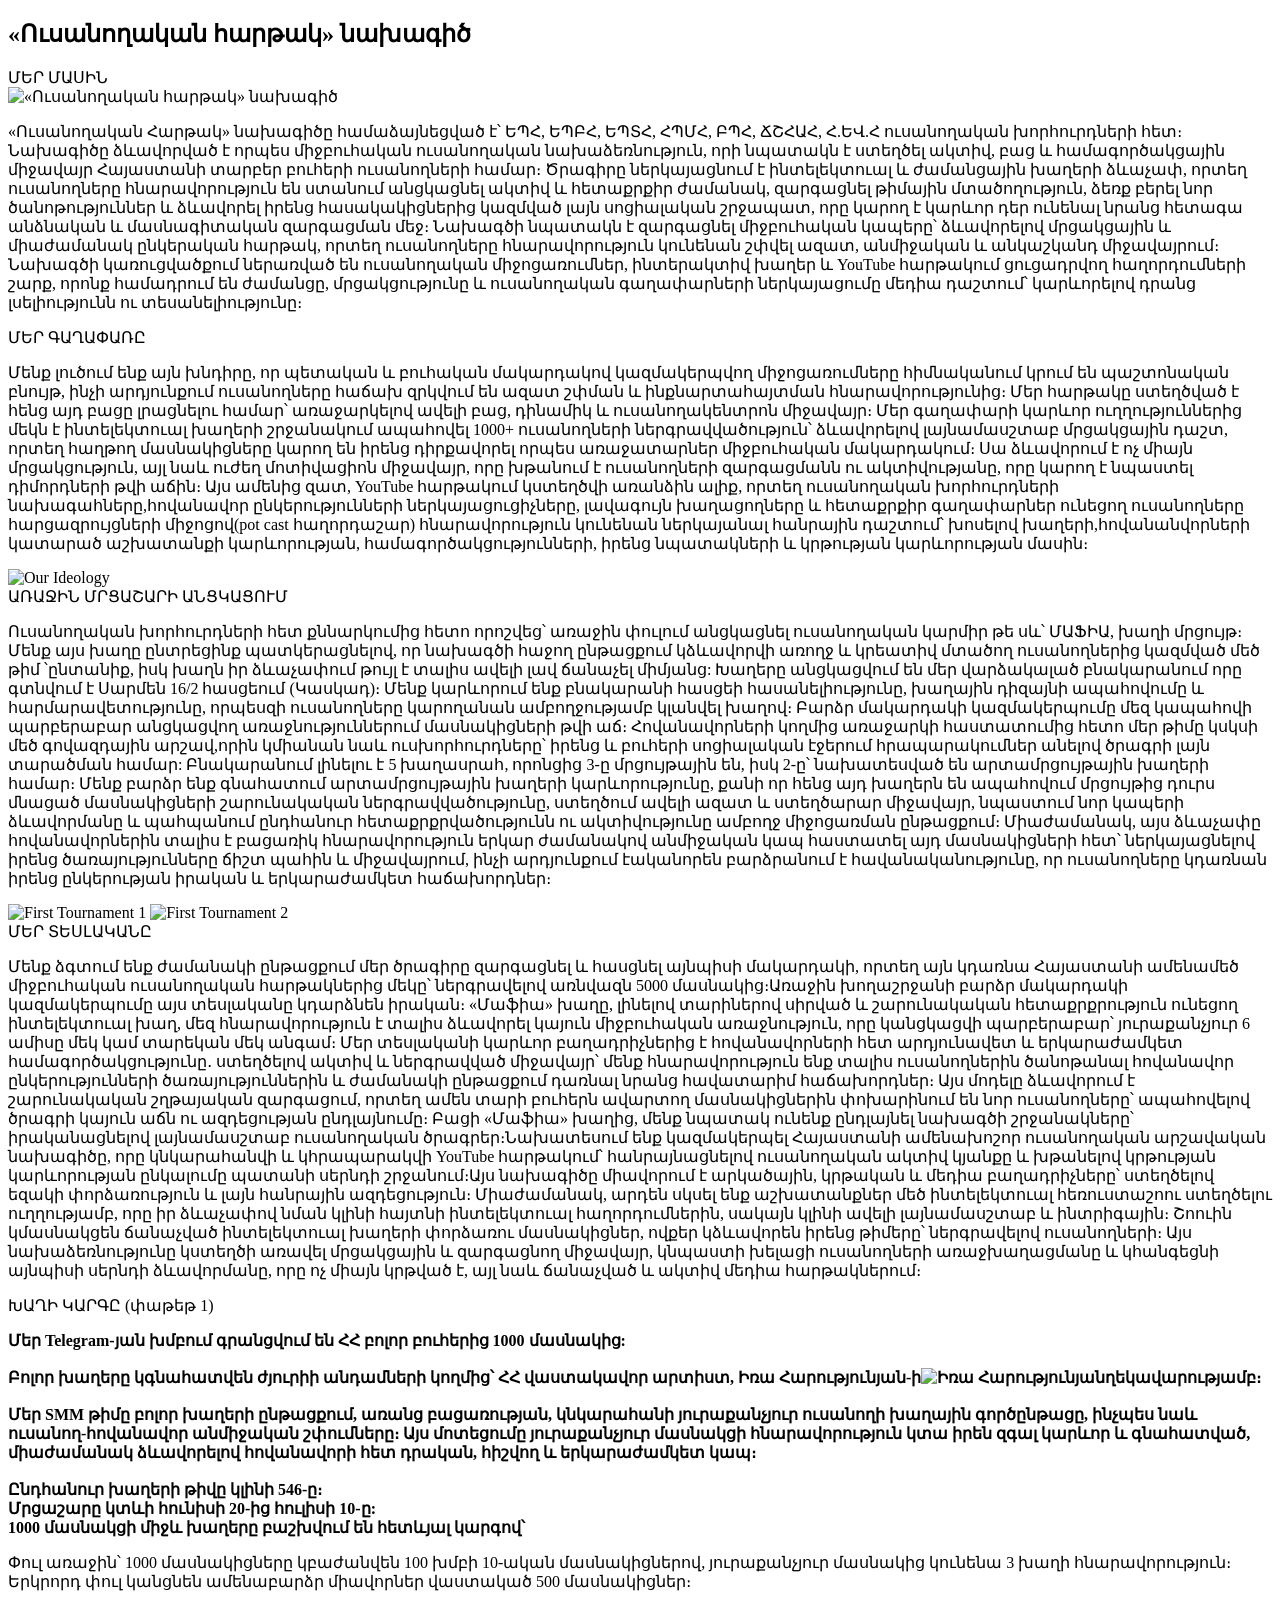
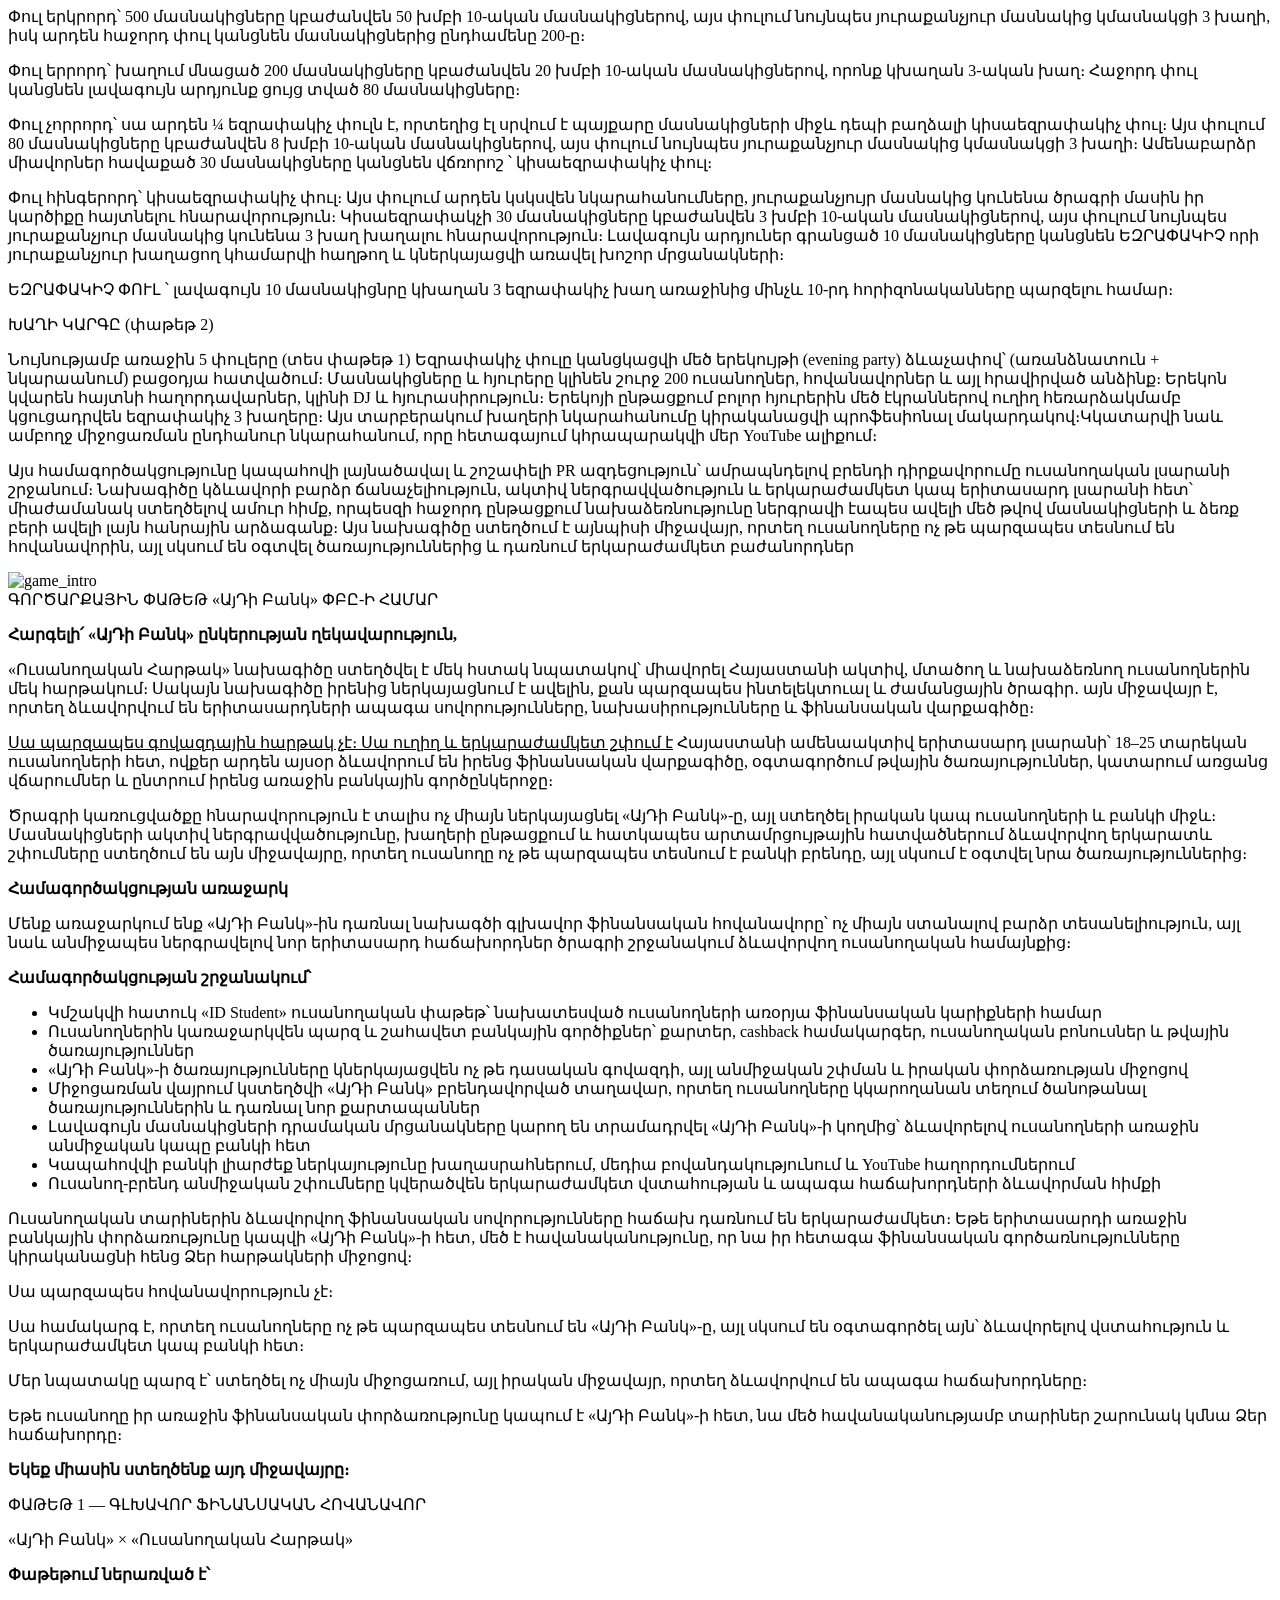
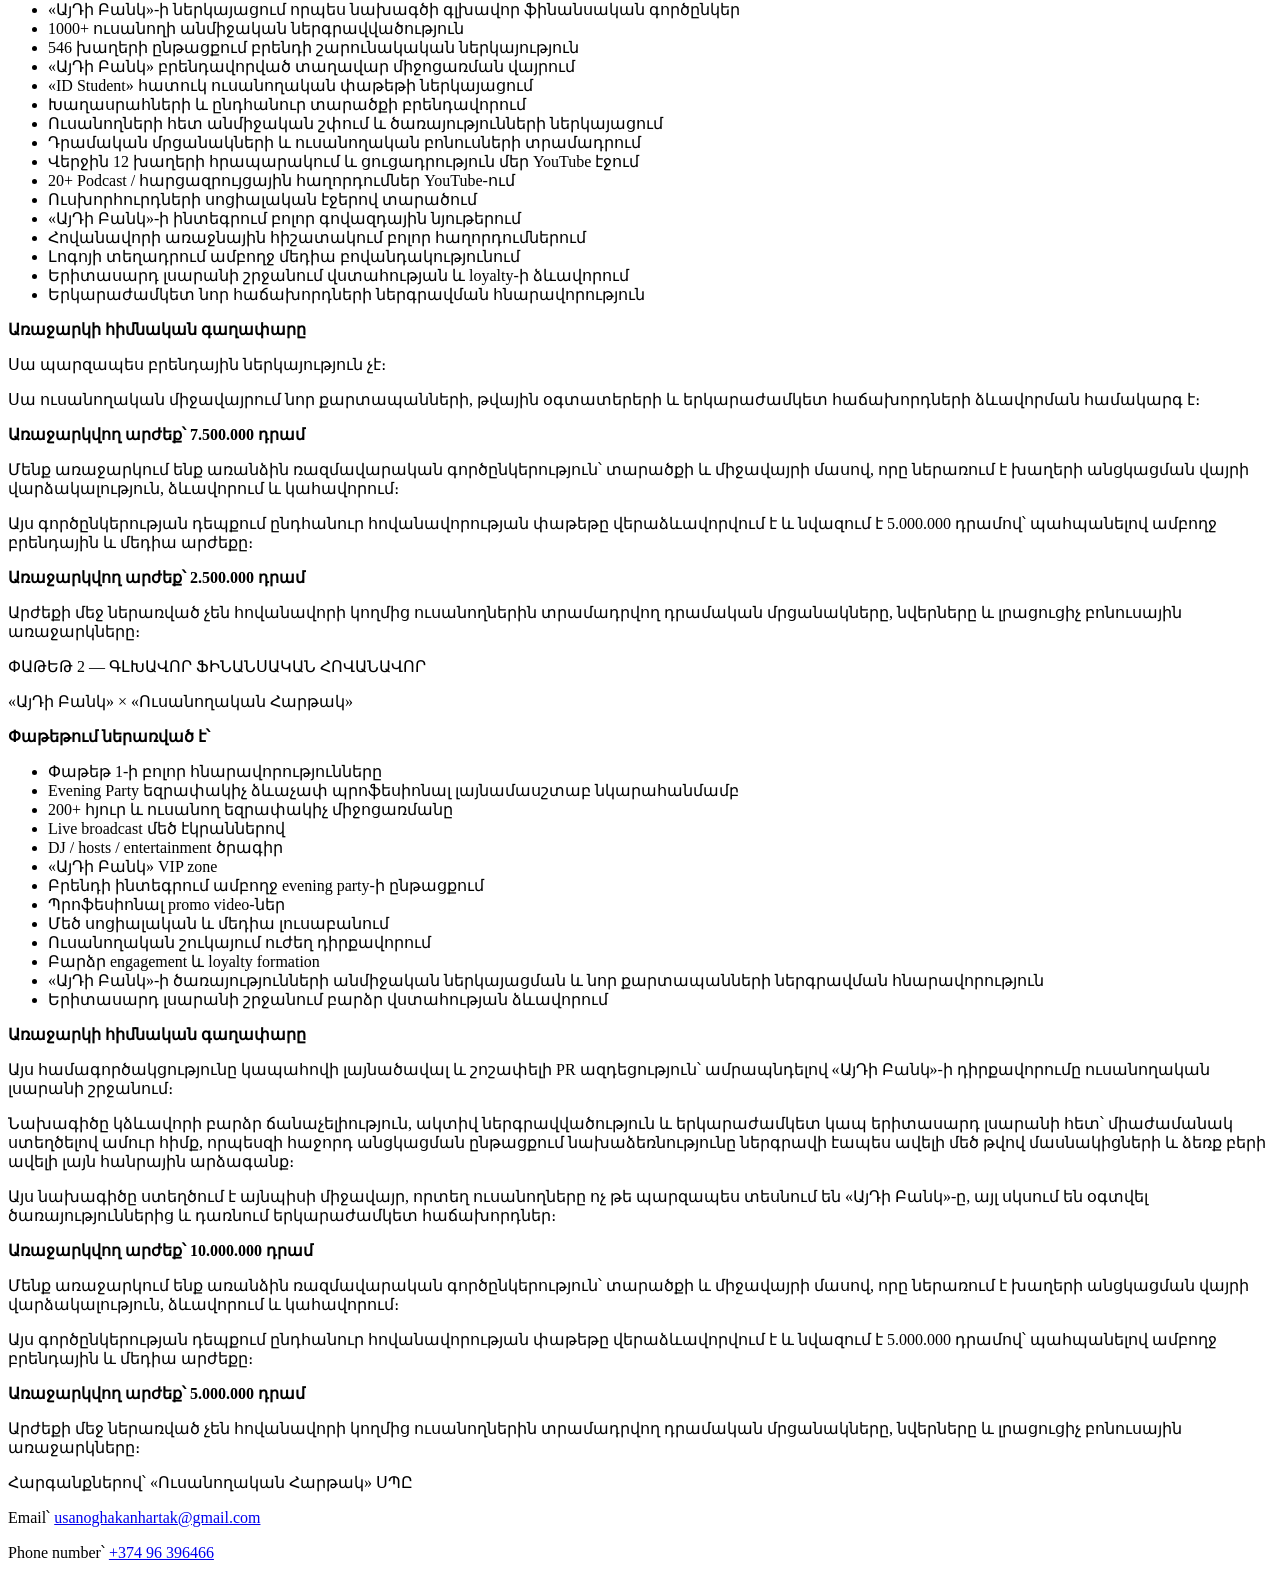
==== index.html @ 7951db99 "Updates" ====
<!doctype html><html lang="en"><head><meta charset="UTF-8"/><meta name="viewport" content="width=device-width,initial-scale=1"/><meta name="description" content="«Ուսանողական հարթակ» նախագիծ"/><meta name="theme-color" content="#1a1a1a"/><link rel="icon" type="image/png" href="[data-uri]" sizes="96x96"/><link rel="icon" type="image/svg+xml" href="/id_bank_students_project/assets/images/favicon.6c1e7fe5.svg"/><link rel="shortcut icon" href="/id_bank_students_project/7d19feae747630db3fa5.ico"/><link rel="apple-touch-icon" sizes="180x180" href="/id_bank_students_project/assets/images/apple-touch-icon.4bb15109.png"/><meta name="apple-mobile-web-app-title" content="«Ուսանողական հարթակ» նախագիծ"/><link rel="manifest" href="/id_bank_students_project/948754a49b1653dd78e0.webmanifest"/><title>«Ուսանողական հարթակ» նախագիծ</title><link href="/id_bank_students_project/styles/vendors.09772731.css" rel="stylesheet"><link href="/id_bank_students_project/styles/main.085b145c.css" rel="stylesheet"></head><body><div id="app"><main><section class="intro" id="intro" aria-label="Introduction"><div class="intro__content" data-animate="animate__fadeInDown"><h1 class="intro__name">«Ուսանողական հարթակ» նախագիծ</h1></div></section><section class="about info-section" id="about" aria-label="About"><div class="container"><span class="info-section__label">ՄԵՐ ՄԱՍԻՆ</span><div class="info-section__inner"><div class="info-section__media" data-animate="animate__fadeInLeft"><div class="info-section__box info-section__box--start"><img class="info-section__image" src="/id_bank_students_project/assets/images/logo_white.1638c54e.png" alt="«Ուսանողական հարթակ» նախագիծ"/></div></div><div class="info-section__body" data-animate="animate__fadeInRight"><p class="info-section__text">«Ուսանողական Հարթակ» նախագիծը համաձայնեցված է՝ ԵՊՀ, ԵՊԲՀ, ԵՊՏՀ, ՀՊՄՀ, ԲՊՀ, ՃՇՀԱՀ, Հ.ԵՎ.Հ ուսանողական խորհուրդների հետ։ Նախագիծը ձևավորված է որպես միջբուհական ուսանողական նախաձեռնություն, որի նպատակն է ստեղծել ակտիվ, բաց և համագործակցային միջավայր Հայաստանի տարբեր բուհերի ուսանողների համար։ Ծրագիրը ներկայացնում է ինտելեկտուալ և ժամանցային խաղերի ձևաչափ, որտեղ ուսանողները հնարավորություն են ստանում անցկացնել ակտիվ և հետաքրքիր ժամանակ, զարգացնել թիմային մտածողություն, ձեռք բերել նոր ծանոթություններ և ձևավորել իրենց հասակակիցներից կազմված լայն սոցիալական շրջապատ, որը կարող է կարևոր դեր ունենալ նրանց հետագա անձնական և մասնագիտական զարգացման մեջ։ Նախագծի նպատակն է զարգացնել միջբուհական կապերը՝ ձևավորելով մրցակցային և միաժամանակ ընկերական հարթակ, որտեղ ուսանողները հնարավորություն կունենան շփվել ազատ, անմիջական և անկաշկանդ միջավայրում։ Նախագծի կառուցվածքում ներառված են ուսանողական միջոցառումներ, ինտերակտիվ խաղեր և YouTube հարթակում ցուցադրվող հաղորդումների շարք, որոնք համադրում են ժամանցը, մրցակցությունը և ուսանողական գաղափարների ներկայացումը մեդիա դաշտում՝ կարևորելով դրանց լսելիությունն ու տեսանելիությունը։</p></div></div></div></section><section class="ideology stack-section" id="our-idea" aria-label="Our Idea"><div class="container"><span class="stack-section__label">ՄԵՐ ԳԱՂԱՓԱՌԸ</span><div class="stack-section__inner"><div class="stack-section__body" data-animate="animate__fadeInLeft"><p class="stack-section__text">Մենք լուծում ենք այն խնդիրը, որ պետական և բուհական մակարդակով կազմակերպվող միջոցառումները հիմնականում կրում են պաշտոնական բնույթ, ինչի արդյունքում ուսանողները հաճախ զրկվում են ազատ շփման և ինքնարտահայտման հնարավորությունից։ Մեր հարթակը ստեղծված է հենց այդ բացը լրացնելու համար՝ առաջարկելով ավելի բաց, դինամիկ և ուսանողակենտրոն միջավայր։ Մեր գաղափարի կարևոր ուղղություններից մեկն է ինտելեկտուալ խաղերի շրջանակում ապահովել 1000+ ուսանողների ներգրավվածություն՝ ձևավորելով լայնամասշտաբ մրցակցային դաշտ, որտեղ հաղթող մասնակիցները կարող են իրենց դիրքավորել որպես առաջատարներ միջբուհական մակարդակում։ Սա ձևավորում է ոչ միայն մրցակցություն, այլ նաև ուժեղ մոտիվացիոն միջավայր, որը խթանում է ուսանողների զարգացմանն ու ակտիվությանը, որը կարող է նպաստել դիմորդների թվի աճին։ Այս ամենից զատ, YouTube հարթակում կստեղծվի առանձին ալիք, որտեղ ուսանողական խորհուրդների նախագահները,հովանավոր ընկերությունների ներկայացուցիչները, լավագույն խաղացողները և հետաքրքիր գաղափարներ ունեցող ուսանողները հարցազրույցների միջոցով(pot cast հաղորդաշար) հնարավորություն կունենան ներկայանալ հանրային դաշտում՝ խոսելով խաղերի,հովանանվորների կատարած աշխատանքի կարևորության, համագործակցությունների, իրենց նպատակների և կրթության կարևորության մասին։</p></div><div class="stack-section__media" data-animate="animate__fadeInRight"><img class="stack-section__image" src="/id_bank_students_project/assets/images/our-ideology.5df6a39a.png" alt="Our Ideology"/></div></div></div></section><section class="stack-section stack-section--side" id="first-tournament" aria-label="First Tournament"><div class="container"><span class="stack-section__label">ԱՌԱՋԻՆ ՄՐՑԱՇԱՐԻ ԱՆՑԿԱՑՈՒՄ</span><div class="stack-section__inner"><div class="stack-section__body" data-animate="animate__fadeInLeft"><p class="stack-section__text">Ուսանողական խորհուրդների հետ քննարկումից հետո որոշվեց՝ առաջին փուլում անցկացնել ուսանողական կարմիր թե սև՝ ՄԱՖԻԱ, խաղի մրցույթ։ Մենք այս խաղը ընտրեցինք պատկերացնելով, որ նախագծի հաջող ընթացքում կձևավորվի առողջ և կրեատիվ մտածող ուսանողներից կազմված մեծ թիմ ՝ընտանիք, իսկ խաղն իր ձևաչափում թույլ է տալիս ավելի լավ ճանաչել միմյանց: Խաղերը անցկացվում են մեր վարձակալած բնակարանում որը գտնվում է Սարմեն 16/2 հասցեում (Կասկադ)։ Մենք կարևորում ենք բնակարանի հասցեի հասանելիությունը, խաղային դիզայնի ապահովումը և հարմարավետությունը, որպեսզի ուսանողները կարողանան ամբողջությամբ կլանվել խաղով։ Բարձր մակարդակի կազմակերպումը մեզ կապահովի պարբերաբար անցկացվող առաջնություններում մասնակիցների թվի աճ։ Հովանավորների կողմից առաջարկի հաստատումից հետո մեր թիմը կսկսի մեծ գովազդային արշավ,որին կմիանան նաև ուսխորհուրդները՝ իրենց և բուհերի սոցիալական էջերում հրապարակումներ անելով ծրագրի լայն տարածման համար: Բնակարանում լինելու է 5 խաղասրահ, որոնցից 3-ը մրցույթային են, իսկ 2-ը՝ նախատեսված են արտամրցույթային խաղերի համար։ Մենք բարձր ենք գնահատում արտամրցույթային խաղերի կարևորությունը, քանի որ հենց այդ խաղերն են ապահովում մրցույթից դուրս մնացած մասնակիցների շարունակական ներգրավվածությունը, ստեղծում ավելի ազատ և ստեղծարար միջավայր, նպաստում նոր կապերի ձևավորմանը և պահպանում ընդհանուր հետաքրքրվածությունն ու ակտիվությունը ամբողջ միջոցառման ընթացքում։ Միաժամանակ, այս ձևաչափը հովանավորներին տալիս է բացառիկ հնարավորություն երկար ժամանակով անմիջական կապ հաստատել այդ մասնակիցների հետ՝ ներկայացնելով իրենց ծառայությունները ճիշտ պահին և միջավայրում, ինչի արդյունքում էականորեն բարձրանում է հավանականությունը, որ ուսանողները կդառնան իրենց ընկերության իրական և երկարաժամկետ հաճախորդներ։</p></div><div class="stack-section__images" data-animate="animate__fadeInRight"><img class="stack-section__image" src="/id_bank_students_project/assets/images/first_tournament_1.4f8a6dc0.png" alt="First Tournament 1"/> <img class="stack-section__image" src="/id_bank_students_project/assets/images/first_tournament_2.dd23ea81.png" alt="First Tournament 2"/></div></div></div></section><section class="stack-section" id="our-vision" aria-label="Our Vision"><div class="container"><span class="stack-section__label">ՄԵՐ ՏԵՍԼԱԿԱՆԸ</span><div class="stack-section__inner"><div class="stack-section__body" data-animate="animate__fadeInUp"><p class="stack-section__text">Մենք ձգտում ենք ժամանակի ընթացքում մեր ծրագիրը զարգացնել և հասցնել այնպիսի մակարդակի, որտեղ այն կդառնա Հայաստանի ամենամեծ միջբուհական ուսանողական հարթակներից մեկը՝ ներգրավելով առնվազն 5000 մասնակից։Առաջին խողաշրջանի բարձր մակարդակի կազմակերպումը այս տեսլականը կդարձնեն իրական։ «Մաֆիա» խաղը, լինելով տարիներով սիրված և շարունակական հետաքրքրություն ունեցող ինտելեկտուալ խաղ, մեզ հնարավորություն է տալիս ձևավորել կայուն միջբուհական առաջնություն, որը կանցկացվի պարբերաբար՝ յուրաքանչյուր 6 ամիսը մեկ կամ տարեկան մեկ անգամ։ Մեր տեսլականի կարևոր բաղադրիչներից է հովանավորների հետ արդյունավետ և երկարաժամկետ համագործակցությունը․ ստեղծելով ակտիվ և ներգրավված միջավայր՝ մենք հնարավորություն ենք տալիս ուսանողներին ծանոթանալ հովանավոր ընկերությունների ծառայություններին և ժամանակի ընթացքում դառնալ նրանց հավատարիմ հաճախորդներ։ Այս մոդելը ձևավորում է շարունակական շղթայական զարգացում, որտեղ ամեն տարի բուհերն ավարտող մասնակիցներին փոխարինում են նոր ուսանողները՝ ապահովելով ծրագրի կայուն աճն ու ազդեցության ընդլայնումը։ Բացի «Մաֆիա» խաղից, մենք նպատակ ունենք ընդլայնել նախագծի շրջանակները՝ իրականացնելով լայնամասշտաբ ուսանողական ծրագրեր։Նախատեսում ենք կազմակերպել Հայաստանի ամենախոշոր ուսանողական արշավական նախագիծը, որը կնկարահանվի և կհրապարակվի YouTube հարթակում՝ հանրայնացնելով ուսանողական ակտիվ կյանքը և խթանելով կրթության կարևորության ընկալումը պատանի սերնդի շրջանում։Այս նախագիծը միավորում է արկածային, կրթական և մեդիա բաղադրիչները՝ ստեղծելով եզակի փորձառություն և լայն հանրային ազդեցություն։ Միաժամանակ, արդեն սկսել ենք աշխատանքներ մեծ ինտելեկտուալ հեռուստաշոու ստեղծելու ուղղությամբ, որը իր ձևաչափով նման կլինի հայտնի ինտելեկտուալ հաղորդումներին, սակայն կլինի ավելի լայնամասշտաբ և ինտրիգային։ Շոուին կմասնակցեն ճանաչված ինտելեկտուալ խաղերի փորձառու մասնակիցներ, ովքեր կձևավորեն իրենց թիմերը՝ ներգրավելով ուսանողների։ Այս նախաձեռնությունը կստեղծի առավել մրցակցային և զարգացնող միջավայր, կնպաստի խելացի ուսանողների առաջխաղացմանը և կհանգեցնի այնպիսի սերնդի ձևավորմանը, որը ոչ միայն կրթված է, այլ նաև ճանաչված և ակտիվ մեդիա հարթակներում։</p></div></div></div></section><section class="stack-section" id="order-of-game" aria-label="Order of the Game"><div class="container"><span class="stack-section__label">ԽԱՂԻ ԿԱՐԳԸ (փաթեթ 1)</span><div class="stack-section__inner"><div class="stack-section__body" data-animate="animate__fadeInUp"><p class="stack-section__text"><strong>Մեր Telegram-յան խմբում գրանցվում են ՀՀ բոլոր բուհերից 1000 մասնակից:</strong><br/><br/><strong>Բոլոր խաղերը կգնահատվեն ժյուրիի անդամների կողմից՝ ՀՀ վաստակավոր արտիստ, <span class="img-tooltip">Իռա Հարությունյան-ի<img class="img-tooltip__image" src="/id_bank_students_project/assets/images/judge_photo.2ddca1aa.png" alt="Իռա Հարությունյան"/></span>ղեկավարությամբ։</strong><br/><br/><strong>Մեր SMM թիմը բոլոր խաղերի ընթացքում, առանց բացառության, կնկարահանի յուրաքանչյուր ուսանողի խաղային գործընթացը, ինչպես նաև ուսանող-հովանավոր անմիջական շփումները։ Այս մոտեցումը յուրաքանչյուր մասնակցի հնարավորություն կտա իրեն զգալ կարևոր և գնահատված, միաժամանակ ձևավորելով հովանավորի հետ դրական, հիշվող և երկարաժամկետ կապ։</strong><br/><br/><strong>Ընդհանուր խաղերի թիվը կլինի 546-ը։</strong><br/><strong>Մրցաշարը կտևի հունիսի 20-ից հուլիսի 10-ը:</strong><br/><strong>1000 մասնակցի միջև խաղերը բաշխվում են հետևյալ կարգով՝</strong></p><p class="stack-section__text">Փուլ առաջին՝ 1000 մասնակիցները կբաժանվեն 100 խմբի 10-ական մասնակիցներով, յուրաքանչյուր մասնակից կունենա 3 խաղի հնարավորություն։ Երկրորդ փուլ կանցնեն ամենաբարձր միավորներ վաստակած 500 մասնակիցներ։</p><p class="stack-section__text">Փուլ երկրորդ՝ 500 մասնակիցները կբաժանվեն 50 խմբի 10-ական մասնակիցներով, այս փուլում նույնպես յուրաքանչյուր մասնակից կմասնակցի 3 խաղի, իսկ արդեն հաջորդ փուլ կանցնեն մասնակիցներից ընդհամենը 200-ը։</p><p class="stack-section__text">Փուլ երրորդ՝ խաղում մնացած 200 մասնակիցները կբաժանվեն 20 խմբի 10-ական մասնակիցներով, որոնք կխաղան 3-ական խաղ։ Հաջորդ փուլ կանցնեն լավագույն արդյունք ցույց տված 80 մասնակիցները։</p><p class="stack-section__text">Փուլ չորրորդ՝ սա արդեն ¼ եզրափակիչ փուլն է, որտեղից էլ սրվում է պայքարը մասնակիցների միջև դեպի բաղձալի կիսաեզրափակիչ փուլ։ Այս փուլում 80 մասնակիցները կբաժանվեն 8 խմբի 10-ական մասնակիցներով, այս փուլում նույնպես յուրաքանչյուր մասնակից կմասնակցի 3 խաղի։ Ամենաբարձր միավորներ հավաքած 30 մասնակիցները կանցնեն վճռորոշ ՝ կիսաեզրափակիչ փուլ։</p><p class="stack-section__text">Փուլ հինգերորդ՝ կիսաեզրափակիչ փուլ։ Այս փուլում արդեն կսկսվեն նկարահանումները, յուրաքանչյույր մասնակից կունենա ծրագրի մասին իր կարծիքը հայտնելու հնարավորություն։ Կիսաեզրափակչի 30 մասնակիցները կբաժանվեն 3 խմբի 10-ական մասնակիցներով, այս փուլում նույնպես յուրաքանչյուր մասնակից կունենա 3 խաղ խաղալու հնարավորություն։ Լավագույն արդյուներ գրանցած 10 մասնակիցները կանցնեն ԵԶՐԱՓԱԿԻՉ որի յուրաքանչյուր խաղացող կհամարվի հաղթող և կներկայացվի առավել խոշոր մրցանակների։</p><p class="stack-section__text">ԵԶՐԱՓԱԿԻՉ ՓՈՒԼ ՝ լավագույն 10 մասնակիցնրը կխաղան 3 եզրափակիչ խաղ առաջինից մինչև 10-րդ հորիզոնականները պարզելու համար։</p></div></div></div></section><section class="order-of-game-2 stack-section stack-section--side" id="order-of-game-2" aria-label="Order of the Game 2"><div class="container"><span class="stack-section__label">ԽԱՂԻ ԿԱՐԳԸ (փաթեթ 2)</span><div class="stack-section__inner"><div class="stack-section__body" data-animate="animate__fadeInLeft"><p class="stack-section__text">Նույնությամբ առաջին 5 փուլերը (տես փաթեթ 1) Եզրափակիչ փուլը կանցկացվի մեծ երեկույթի (evening party) ձևաչափով՝ (առանձնատուն + նկարաանում) բացօդյա հատվածում։ Մասնակիցները և հյուրերը կլինեն շուրջ 200 ուսանողներ, հովանավորներ և այլ հրավիրված անձինք։ Երեկոն կվարեն հայտնի հաղորդավարներ, կլինի DJ և հյուրասիրություն։ Երեկոյի ընթացքում բոլոր հյուրերին մեծ էկրաններով ուղիղ հեռարձակմամբ կցուցադրվեն եզրափակիչ 3 խաղերը։ Այս տարբերակում խաղերի նկարահանումը կիրականացվի պրոֆեսիոնալ մակարդակով։Կկատարվի նաև ամբողջ միջոցառման ընդհանուր նկարահանում, որը հետագայում կհրապարակվի մեր YouTube ալիքում։</p><p class="stack-section__text">Այս համագործակցությունը կապահովի լայնածավալ և շոշափելի PR ազդեցություն՝ ամրապնդելով բրենդի դիրքավորումը ուսանողական լսարանի շրջանում։ Նախագիծը կձևավորի բարձր ճանաչելիություն, ակտիվ ներգրավվածություն և երկարաժամկետ կապ երիտասարդ լսարանի հետ՝ միաժամանակ ստեղծելով ամուր հիմք, որպեսզի հաջորդ ընթացքում նախաձեռնությունը ներգրավի էապես ավելի մեծ թվով մասնակիցների և ձեռք բերի ավելի լայն հանրային արձագանք։ Այս նախագիծը ստեղծում է այնպիսի միջավայր, որտեղ ուսանողները ոչ թե պարզապես տեսնում են հովանավորին, այլ սկսում են օգտվել ծառայություններից և դառնում երկարաժամկետ բաժանորդներ</p></div><div class="stack-section__images" data-animate="animate__fadeInRight"><img class="stack-section__image" src="/id_bank_students_project/assets/images/game_intro.c18ef8b4.png" alt="game_intro"/></div></div></div></section><section class="id-bank stack-section" id="id-bank" aria-label="ID Bank"><div class="container"><span class="stack-section__label">ԳՈՐԾԱՐՔԱՅԻՆ ՓԱԹԵԹ «ԱյԴի Բանկ» ՓԲԸ-Ի ՀԱՄԱՐ</span><div class="stack-section__inner"><div class="stack-section__body" data-animate="animate__fadeInUp"><p class="stack-section__text"><b>Հարգելի՛ «ԱյԴի Բանկ» ընկերության ղեկավարություն,</b></p><p class="stack-section__text">«Ուսանողական Հարթակ» նախագիծը ստեղծվել է մեկ հստակ նպատակով՝ միավորել Հայաստանի ակտիվ, մտածող և նախաձեռնող ուսանողներին մեկ հարթակում։ Սակայն նախագիծը իրենից ներկայացնում է ավելին, քան պարզապես ինտելեկտուալ և ժամանցային ծրագիր․ այն միջավայր է, որտեղ ձևավորվում են երիտասարդների ապագա սովորությունները, նախասիրությունները և ֆինանսական վարքագիծը։</p><p class="stack-section__text"><u>Սա պարզապես գովազդային հարթակ չէ։ Սա ուղիղ և երկարաժամկետ շփում է</u> Հայաստանի ամենաակտիվ երիտասարդ լսարանի՝ 18–25 տարեկան ուսանողների հետ, ովքեր արդեն այսօր ձևավորում են իրենց ֆինանսական վարքագիծը, օգտագործում թվային ծառայություններ, կատարում առցանց վճարումներ և ընտրում իրենց առաջին բանկային գործընկերոջը։</p><p class="stack-section__text">Ծրագրի կառուցվածքը հնարավորություն է տալիս ոչ միայն ներկայացնել «ԱյԴի Բանկ»-ը, այլ ստեղծել իրական կապ ուսանողների և բանկի միջև։ Մասնակիցների ակտիվ ներգրավվածությունը, խաղերի ընթացքում և հատկապես արտամրցույթային հատվածներում ձևավորվող երկարատև շփումները ստեղծում են այն միջավայրը, որտեղ ուսանողը ոչ թե պարզապես տեսնում է բանկի բրենդը, այլ սկսում է օգտվել նրա ծառայություններից։</p><p class="stack-section__text"><b>Համագործակցության առաջարկ</b></p><p class="stack-section__text">Մենք առաջարկում ենք «ԱյԴի Բանկ»-ին դառնալ նախագծի գլխավոր ֆինանսական հովանավորը՝ ոչ միայն ստանալով բարձր տեսանելիություն, այլ նաև անմիջապես ներգրավելով նոր երիտասարդ հաճախորդներ ծրագրի շրջանակում ձևավորվող ուսանողական համայնքից։</p><p class="stack-section__text"><b>Համագործակցության շրջանակում՝</b></p><ul class="stack-section__list"><li class="stack-section__text">Կմշակվի հատուկ «ID Student» ուսանողական փաթեթ՝ նախատեսված ուսանողների առօրյա ֆինանսական կարիքների համար</li><li class="stack-section__text">Ուսանողներին կառաջարկվեն պարզ և շահավետ բանկային գործիքներ՝ քարտեր, cashback համակարգեր, ուսանողական բոնուսներ և թվային ծառայություններ</li><li class="stack-section__text">«ԱյԴի Բանկ»-ի ծառայությունները կներկայացվեն ոչ թե դասական գովազդի, այլ անմիջական շփման և իրական փորձառության միջոցով</li><li class="stack-section__text">Միջոցառման վայրում կստեղծվի «ԱյԴի Բանկ» բրենդավորված տաղավար, որտեղ ուսանողները կկարողանան տեղում ծանոթանալ ծառայություններին և դառնալ նոր քարտապաններ</li><li class="stack-section__text">Լավագույն մասնակիցների դրամական մրցանակները կարող են տրամադրվել «ԱյԴի Բանկ»-ի կողմից՝ ձևավորելով ուսանողների առաջին անմիջական կապը բանկի հետ</li><li class="stack-section__text">Կապահովվի բանկի լիարժեք ներկայությունը խաղասրահներում, մեդիա բովանդակությունում և YouTube հաղորդումներում</li><li class="stack-section__text">Ուսանող-բրենդ անմիջական շփումները կվերածվեն երկարաժամկետ վստահության և ապագա հաճախորդների ձևավորման հիմքի</li></ul><p class="stack-section__text">Ուսանողական տարիներին ձևավորվող ֆինանսական սովորությունները հաճախ դառնում են երկարաժամկետ։ Եթե երիտասարդի առաջին բանկային փորձառությունը կապվի «ԱյԴի Բանկ»-ի հետ, մեծ է հավանականությունը, որ նա իր հետագա ֆինանսական գործառնությունները կիրականացնի հենց Ձեր հարթակների միջոցով։</p><p class="stack-section__text">Սա պարզապես հովանավորություն չէ։</p><p class="stack-section__text">Սա համակարգ է, որտեղ ուսանողները ոչ թե պարզապես տեսնում են «ԱյԴի Բանկ»-ը, այլ սկսում են օգտագործել այն՝ ձևավորելով վստահություն և երկարաժամկետ կապ բանկի հետ։</p><p class="stack-section__text">Մեր նպատակը պարզ է՝ ստեղծել ոչ միայն միջոցառում, այլ իրական միջավայր, որտեղ ձևավորվում են ապագա հաճախորդները։</p><p class="stack-section__text">Եթե ուսանողը իր առաջին ֆինանսական փորձառությունը կապում է «ԱյԴի Բանկ»-ի հետ, նա մեծ հավանականությամբ տարիներ շարունակ կմնա Ձեր հաճախորդը։</p><p class="stack-section__text text-2xl"><b>Եկեք միասին ստեղծենք այդ միջավայրը։</b></p></div></div></div></section><section class="package-1 stack-section" id="package-1" aria-label="Package 1"><div class="container"><span class="stack-section__label">ՓԱԹԵԹ 1 — ԳԼԽԱՎՈՐ ՖԻՆԱՆՍԱԿԱՆ ՀՈՎԱՆԱՎՈՐ</span><div class="stack-section__inner"><div class="stack-section__body" data-animate="animate__fadeInUp"><p class="stack-section__text">«ԱյԴի Բանկ» × «Ուսանողական Հարթակ»</p><p class="stack-section__text"><b>Փաթեթում ներառված է՝</b></p><ul class="stack-section__list"><li class="stack-section__text">«ԱյԴի Բանկ»-ի ներկայացում որպես նախագծի գլխավոր ֆինանսական գործընկեր</li><li class="stack-section__text">1000+ ուսանողի անմիջական ներգրավվածություն</li><li class="stack-section__text">546 խաղերի ընթացքում բրենդի շարունակական ներկայություն</li><li class="stack-section__text">«ԱյԴի Բանկ» բրենդավորված տաղավար միջոցառման վայրում</li><li class="stack-section__text">«ID Student» հատուկ ուսանողական փաթեթի ներկայացում</li><li class="stack-section__text">Խաղասրահների և ընդհանուր տարածքի բրենդավորում</li><li class="stack-section__text">Ուսանողների հետ անմիջական շփում և ծառայությունների ներկայացում</li><li class="stack-section__text">Դրամական մրցանակների և ուսանողական բոնուսների տրամադրում</li><li class="stack-section__text">Վերջին 12 խաղերի հրապարակում և ցուցադրություն մեր YouTube էջում</li><li class="stack-section__text">20+ Podcast / հարցազրույցային հաղորդումներ YouTube-ում</li><li class="stack-section__text">Ուսխորհուրդների սոցիալական էջերով տարածում</li><li class="stack-section__text">«ԱյԴի Բանկ»-ի ինտեգրում բոլոր գովազդային նյութերում</li><li class="stack-section__text">Հովանավորի առաջնային հիշատակում բոլոր հաղորդումներում</li><li class="stack-section__text">Լոգոյի տեղադրում ամբողջ մեդիա բովանդակությունում</li><li class="stack-section__text">Երիտասարդ լսարանի շրջանում վստահության և loyalty-ի ձևավորում</li><li class="stack-section__text">Երկարաժամկետ նոր հաճախորդների ներգրավման հնարավորություն</li></ul><p class="stack-section__text"><b>Առաջարկի հիմնական գաղափարը</b></p><p class="stack-section__text">Սա պարզապես բրենդային ներկայություն չէ։</p><p class="stack-section__text">Սա ուսանողական միջավայրում նոր քարտապանների, թվային օգտատերերի և երկարաժամկետ հաճախորդների ձևավորման համակարգ է։</p><p class="stack-section__text"><b>Առաջարկվող արժեք՝ 7.500.000 դրամ</b></p><p class="stack-section__text">Մենք առաջարկում ենք առանձին ռազմավարական գործընկերություն՝ տարածքի և միջավայրի մասով, որը ներառում է խաղերի անցկացման վայրի վարձակալություն, ձևավորում և կահավորում։</p><p class="stack-section__text">Այս գործընկերության դեպքում ընդհանուր հովանավորության փաթեթը վերաձևավորվում է և նվազում է 5.000.000 դրամով՝ պահպանելով ամբողջ բրենդային և մեդիա արժեքը։</p><p class="stack-section__text"><b>Առաջարկվող արժեք՝ 2.500.000 դրամ</b></p><p class="stack-section__text">Արժեքի մեջ ներառված չեն հովանավորի կողմից ուսանողներին տրամադրվող դրամական մրցանակները, նվերները և լրացուցիչ բոնուսային առաջարկները։</p></div></div></div></section><section class="package-2 stack-section" id="package-2" aria-label="Package 2"><div class="container"><span class="stack-section__label">ՓԱԹԵԹ 2 — ԳԼԽԱՎՈՐ ՖԻՆԱՆՍԱԿԱՆ ՀՈՎԱՆԱՎՈՐ</span><div class="stack-section__inner"><div class="stack-section__body" data-animate="animate__fadeInUp"><p class="stack-section__text">«ԱյԴի Բանկ» × «Ուսանողական Հարթակ»</p><p class="stack-section__text"><b>Փաթեթում ներառված է՝</b></p><ul class="stack-section__list"><li class="stack-section__text">Փաթեթ 1-ի բոլոր հնարավորությունները</li><li class="stack-section__text">Evening Party եզրափակիչ ձևաչափ պրոֆեսիոնալ լայնամասշտաբ նկարահանմամբ</li><li class="stack-section__text">200+ հյուր և ուսանող եզրափակիչ միջոցառմանը</li><li class="stack-section__text">Live broadcast մեծ էկրաններով</li><li class="stack-section__text">DJ / hosts / entertainment ծրագիր</li><li class="stack-section__text">«ԱյԴի Բանկ» VIP zone</li><li class="stack-section__text">Բրենդի ինտեգրում ամբողջ evening party-ի ընթացքում</li><li class="stack-section__text">Պրոֆեսիոնալ promo video-ներ</li><li class="stack-section__text">Մեծ սոցիալական և մեդիա լուսաբանում</li><li class="stack-section__text">Ուսանողական շուկայում ուժեղ դիրքավորում</li><li class="stack-section__text">Բարձր engagement և loyalty formation</li><li class="stack-section__text">«ԱյԴի Բանկ»-ի ծառայությունների անմիջական ներկայացման և նոր քարտապանների ներգրավման հնարավորություն</li><li class="stack-section__text">Երիտասարդ լսարանի շրջանում բարձր վստահության ձևավորում</li></ul><p class="stack-section__text"><b>Առաջարկի հիմնական գաղափարը</b></p><p class="stack-section__text">Այս համագործակցությունը կապահովի լայնածավալ և շոշափելի PR ազդեցություն՝ ամրապնդելով «ԱյԴի Բանկ»-ի դիրքավորումը ուսանողական լսարանի շրջանում։</p><p class="stack-section__text">Նախագիծը կձևավորի բարձր ճանաչելիություն, ակտիվ ներգրավվածություն և երկարաժամկետ կապ երիտասարդ լսարանի հետ՝ միաժամանակ ստեղծելով ամուր հիմք, որպեսզի հաջորդ անցկացման ընթացքում նախաձեռնությունը ներգրավի էապես ավելի մեծ թվով մասնակիցների և ձեռք բերի ավելի լայն հանրային արձագանք։</p><p class="stack-section__text">Այս նախագիծը ստեղծում է այնպիսի միջավայր, որտեղ ուսանողները ոչ թե պարզապես տեսնում են «ԱյԴի Բանկ»-ը, այլ սկսում են օգտվել ծառայություններից և դառնում երկարաժամկետ հաճախորդներ։</p><p class="stack-section__text"><b>Առաջարկվող արժեք՝ 10.000.000 դրամ</b></p><p class="stack-section__text">Մենք առաջարկում ենք առանձին ռազմավարական գործընկերություն՝ տարածքի և միջավայրի մասով, որը ներառում է խաղերի անցկացման վայրի վարձակալություն, ձևավորում և կահավորում։</p><p class="stack-section__text">Այս գործընկերության դեպքում ընդհանուր հովանավորության փաթեթը վերաձևավորվում է և նվազում է 5.000.000 դրամով՝ պահպանելով ամբողջ բրենդային և մեդիա արժեքը։</p><p class="stack-section__text"><b>Առաջարկվող արժեք՝ 5.000.000 դրամ</b></p><p class="stack-section__text">Արժեքի մեջ ներառված չեն հովանավորի կողմից ուսանողներին տրամադրվող դրամական մրցանակները, նվերները և լրացուցիչ բոնուսային առաջարկները։</p><p class="stack-section__text">Հարգանքներով՝ «Ուսանողական Հարթակ» ՍՊԸ</p><p class="stack-section__text">Email՝ <a href="mailto:usanoghakanhartak@gmail.com">usanoghakanhartak@gmail.com</a></p><p class="stack-section__text">Phone number՝ <a href="tel:+37496396466">+374 96 396466</a></p></div></div></div></section></main></div><script defer="defer" src="/id_bank_students_project/scripts/runtime.d2987469.bundle.js"></script><script defer="defer" src="/id_bank_students_project/scripts/main.cc86dd54.bundle.js"></script></body></html>
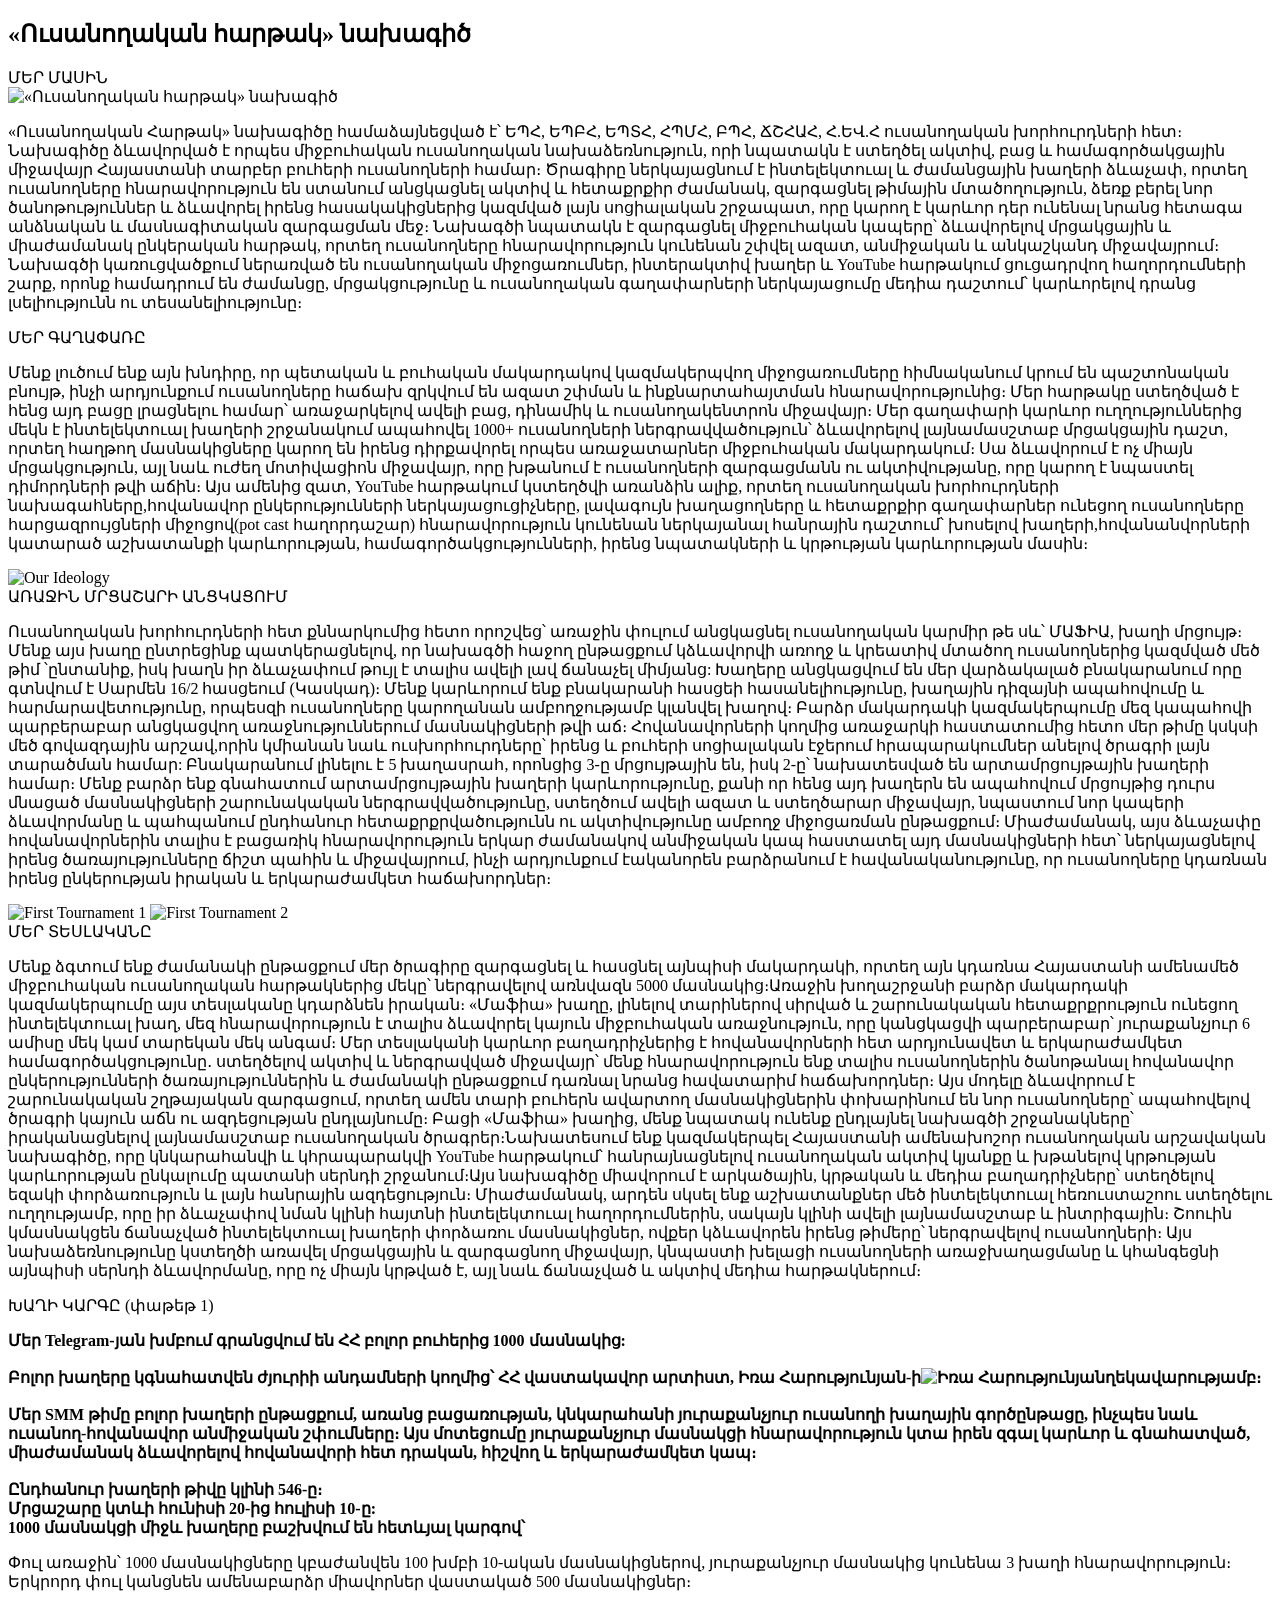
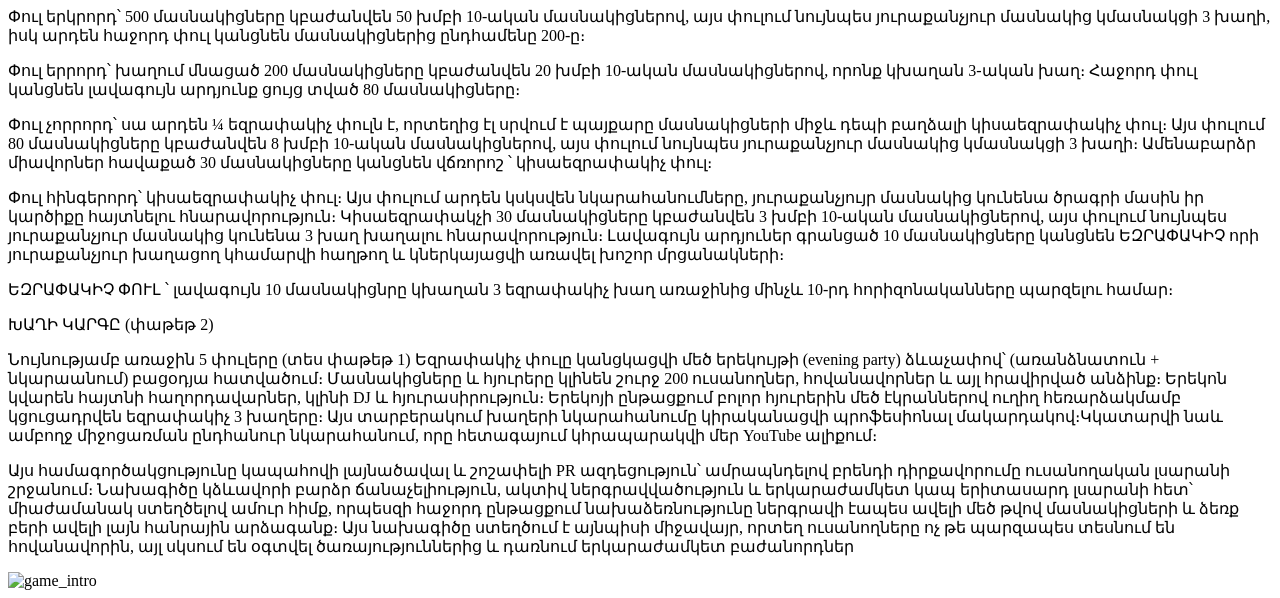
==== commit 9202a105: "Updates" ====
--- a/index.html
+++ b/index.html
@@ -1 +1 @@
-<!doctype html><html lang="en"><head><meta charset="UTF-8"/><meta name="viewport" content="width=device-width,initial-scale=1"/><meta name="description" content="«Ուսանողական հարթակ» նախագիծ"/><meta name="theme-color" content="#1a1a1a"/><link rel="icon" type="image/png" href="[data-uri]" sizes="96x96"/><link rel="icon" type="image/svg+xml" href="/id_bank_students_project/assets/images/favicon.6c1e7fe5.svg"/><link rel="shortcut icon" href="/id_bank_students_project/7d19feae747630db3fa5.ico"/><link rel="apple-touch-icon" sizes="180x180" href="/id_bank_students_project/assets/images/apple-touch-icon.4bb15109.png"/><meta name="apple-mobile-web-app-title" content="«Ուսանողական հարթակ» նախագիծ"/><link rel="manifest" href="/id_bank_students_project/948754a49b1653dd78e0.webmanifest"/><title>«Ուսանողական հարթակ» նախագիծ</title><link href="/id_bank_students_project/styles/vendors.09772731.css" rel="stylesheet"><link href="/id_bank_students_project/styles/main.085b145c.css" rel="stylesheet"></head><body><div id="app"><main><section class="intro" id="intro" aria-label="Introduction"><div class="intro__content" data-animate="animate__fadeInDown"><h1 class="intro__name">«Ուսանողական հարթակ» նախագիծ</h1></div></section><section class="about info-section" id="about" aria-label="About"><div class="container"><span class="info-section__label">ՄԵՐ ՄԱՍԻՆ</span><div class="info-section__inner"><div class="info-section__media" data-animate="animate__fadeInLeft"><div class="info-section__box info-section__box--start"><img class="info-section__image" src="/id_bank_students_project/assets/images/logo_white.1638c54e.png" alt="«Ուսանողական հարթակ» նախագիծ"/></div></div><div class="info-section__body" data-animate="animate__fadeInRight"><p class="info-section__text">«Ուսանողական Հարթակ» նախագիծը համաձայնեցված է՝ ԵՊՀ, ԵՊԲՀ, ԵՊՏՀ, ՀՊՄՀ, ԲՊՀ, ՃՇՀԱՀ, Հ.ԵՎ.Հ ուսանողական խորհուրդների հետ։ Նախագիծը ձևավորված է որպես միջբուհական ուսանողական նախաձեռնություն, որի նպատակն է ստեղծել ակտիվ, բաց և համագործակցային միջավայր Հայաստանի տարբեր բուհերի ուսանողների համար։ Ծրագիրը ներկայացնում է ինտելեկտուալ և ժամանցային խաղերի ձևաչափ, որտեղ ուսանողները հնարավորություն են ստանում անցկացնել ակտիվ և հետաքրքիր ժամանակ, զարգացնել թիմային մտածողություն, ձեռք բերել նոր ծանոթություններ և ձևավորել իրենց հասակակիցներից կազմված լայն սոցիալական շրջապատ, որը կարող է կարևոր դեր ունենալ նրանց հետագա անձնական և մասնագիտական զարգացման մեջ։ Նախագծի նպատակն է զարգացնել միջբուհական կապերը՝ ձևավորելով մրցակցային և միաժամանակ ընկերական հարթակ, որտեղ ուսանողները հնարավորություն կունենան շփվել ազատ, անմիջական և անկաշկանդ միջավայրում։ Նախագծի կառուցվածքում ներառված են ուսանողական միջոցառումներ, ինտերակտիվ խաղեր և YouTube հարթակում ցուցադրվող հաղորդումների շարք, որոնք համադրում են ժամանցը, մրցակցությունը և ուսանողական գաղափարների ներկայացումը մեդիա դաշտում՝ կարևորելով դրանց լսելիությունն ու տեսանելիությունը։</p></div></div></div></section><section class="ideology stack-section" id="our-idea" aria-label="Our Idea"><div class="container"><span class="stack-section__label">ՄԵՐ ԳԱՂԱՓԱՌԸ</span><div class="stack-section__inner"><div class="stack-section__body" data-animate="animate__fadeInLeft"><p class="stack-section__text">Մենք լուծում ենք այն խնդիրը, որ պետական և բուհական մակարդակով կազմակերպվող միջոցառումները հիմնականում կրում են պաշտոնական բնույթ, ինչի արդյունքում ուսանողները հաճախ զրկվում են ազատ շփման և ինքնարտահայտման հնարավորությունից։ Մեր հարթակը ստեղծված է հենց այդ բացը լրացնելու համար՝ առաջարկելով ավելի բաց, դինամիկ և ուսանողակենտրոն միջավայր։ Մեր գաղափարի կարևոր ուղղություններից մեկն է ինտելեկտուալ խաղերի շրջանակում ապահովել 1000+ ուսանողների ներգրավվածություն՝ ձևավորելով լայնամասշտաբ մրցակցային դաշտ, որտեղ հաղթող մասնակիցները կարող են իրենց դիրքավորել որպես առաջատարներ միջբուհական մակարդակում։ Սա ձևավորում է ոչ միայն մրցակցություն, այլ նաև ուժեղ մոտիվացիոն միջավայր, որը խթանում է ուսանողների զարգացմանն ու ակտիվությանը, որը կարող է նպաստել դիմորդների թվի աճին։ Այս ամենից զատ, YouTube հարթակում կստեղծվի առանձին ալիք, որտեղ ուսանողական խորհուրդների նախագահները,հովանավոր ընկերությունների ներկայացուցիչները, լավագույն խաղացողները և հետաքրքիր գաղափարներ ունեցող ուսանողները հարցազրույցների միջոցով(pot cast հաղորդաշար) հնարավորություն կունենան ներկայանալ հանրային դաշտում՝ խոսելով խաղերի,հովանանվորների կատարած աշխատանքի կարևորության, համագործակցությունների, իրենց նպատակների և կրթության կարևորության մասին։</p></div><div class="stack-section__media" data-animate="animate__fadeInRight"><img class="stack-section__image" src="/id_bank_students_project/assets/images/our-ideology.5df6a39a.png" alt="Our Ideology"/></div></div></div></section><section class="stack-section stack-section--side" id="first-tournament" aria-label="First Tournament"><div class="container"><span class="stack-section__label">ԱՌԱՋԻՆ ՄՐՑԱՇԱՐԻ ԱՆՑԿԱՑՈՒՄ</span><div class="stack-section__inner"><div class="stack-section__body" data-animate="animate__fadeInLeft"><p class="stack-section__text">Ուսանողական խորհուրդների հետ քննարկումից հետո որոշվեց՝ առաջին փուլում անցկացնել ուսանողական կարմիր թե սև՝ ՄԱՖԻԱ, խաղի մրցույթ։ Մենք այս խաղը ընտրեցինք պատկերացնելով, որ նախագծի հաջող ընթացքում կձևավորվի առողջ և կրեատիվ մտածող ուսանողներից կազմված մեծ թիմ ՝ընտանիք, իսկ խաղն իր ձևաչափում թույլ է տալիս ավելի լավ ճանաչել միմյանց: Խաղերը անցկացվում են մեր վարձակալած բնակարանում որը գտնվում է Սարմեն 16/2 հասցեում (Կասկադ)։ Մենք կարևորում ենք բնակարանի հասցեի հասանելիությունը, խաղային դիզայնի ապահովումը և հարմարավետությունը, որպեսզի ուսանողները կարողանան ամբողջությամբ կլանվել խաղով։ Բարձր մակարդակի կազմակերպումը մեզ կապահովի պարբերաբար անցկացվող առաջնություններում մասնակիցների թվի աճ։ Հովանավորների կողմից առաջարկի հաստատումից հետո մեր թիմը կսկսի մեծ գովազդային արշավ,որին կմիանան նաև ուսխորհուրդները՝ իրենց և բուհերի սոցիալական էջերում հրապարակումներ անելով ծրագրի լայն տարածման համար: Բնակարանում լինելու է 5 խաղասրահ, որոնցից 3-ը մրցույթային են, իսկ 2-ը՝ նախատեսված են արտամրցույթային խաղերի համար։ Մենք բարձր ենք գնահատում արտամրցույթային խաղերի կարևորությունը, քանի որ հենց այդ խաղերն են ապահովում մրցույթից դուրս մնացած մասնակիցների շարունակական ներգրավվածությունը, ստեղծում ավելի ազատ և ստեղծարար միջավայր, նպաստում նոր կապերի ձևավորմանը և պահպանում ընդհանուր հետաքրքրվածությունն ու ակտիվությունը ամբողջ միջոցառման ընթացքում։ Միաժամանակ, այս ձևաչափը հովանավորներին տալիս է բացառիկ հնարավորություն երկար ժամանակով անմիջական կապ հաստատել այդ մասնակիցների հետ՝ ներկայացնելով իրենց ծառայությունները ճիշտ պահին և միջավայրում, ինչի արդյունքում էականորեն բարձրանում է հավանականությունը, որ ուսանողները կդառնան իրենց ընկերության իրական և երկարաժամկետ հաճախորդներ։</p></div><div class="stack-section__images" data-animate="animate__fadeInRight"><img class="stack-section__image" src="/id_bank_students_project/assets/images/first_tournament_1.4f8a6dc0.png" alt="First Tournament 1"/> <img class="stack-section__image" src="/id_bank_students_project/assets/images/first_tournament_2.dd23ea81.png" alt="First Tournament 2"/></div></div></div></section><section class="stack-section" id="our-vision" aria-label="Our Vision"><div class="container"><span class="stack-section__label">ՄԵՐ ՏԵՍԼԱԿԱՆԸ</span><div class="stack-section__inner"><div class="stack-section__body" data-animate="animate__fadeInUp"><p class="stack-section__text">Մենք ձգտում ենք ժամանակի ընթացքում մեր ծրագիրը զարգացնել և հասցնել այնպիսի մակարդակի, որտեղ այն կդառնա Հայաստանի ամենամեծ միջբուհական ուսանողական հարթակներից մեկը՝ ներգրավելով առնվազն 5000 մասնակից։Առաջին խողաշրջանի բարձր մակարդակի կազմակերպումը այս տեսլականը կդարձնեն իրական։ «Մաֆիա» խաղը, լինելով տարիներով սիրված և շարունակական հետաքրքրություն ունեցող ինտելեկտուալ խաղ, մեզ հնարավորություն է տալիս ձևավորել կայուն միջբուհական առաջնություն, որը կանցկացվի պարբերաբար՝ յուրաքանչյուր 6 ամիսը մեկ կամ տարեկան մեկ անգամ։ Մեր տեսլականի կարևոր բաղադրիչներից է հովանավորների հետ արդյունավետ և երկարաժամկետ համագործակցությունը․ ստեղծելով ակտիվ և ներգրավված միջավայր՝ մենք հնարավորություն ենք տալիս ուսանողներին ծանոթանալ հովանավոր ընկերությունների ծառայություններին և ժամանակի ընթացքում դառնալ նրանց հավատարիմ հաճախորդներ։ Այս մոդելը ձևավորում է շարունակական շղթայական զարգացում, որտեղ ամեն տարի բուհերն ավարտող մասնակիցներին փոխարինում են նոր ուսանողները՝ ապահովելով ծրագրի կայուն աճն ու ազդեցության ընդլայնումը։ Բացի «Մաֆիա» խաղից, մենք նպատակ ունենք ընդլայնել նախագծի շրջանակները՝ իրականացնելով լայնամասշտաբ ուսանողական ծրագրեր։Նախատեսում ենք կազմակերպել Հայաստանի ամենախոշոր ուսանողական արշավական նախագիծը, որը կնկարահանվի և կհրապարակվի YouTube հարթակում՝ հանրայնացնելով ուսանողական ակտիվ կյանքը և խթանելով կրթության կարևորության ընկալումը պատանի սերնդի շրջանում։Այս նախագիծը միավորում է արկածային, կրթական և մեդիա բաղադրիչները՝ ստեղծելով եզակի փորձառություն և լայն հանրային ազդեցություն։ Միաժամանակ, արդեն սկսել ենք աշխատանքներ մեծ ինտելեկտուալ հեռուստաշոու ստեղծելու ուղղությամբ, որը իր ձևաչափով նման կլինի հայտնի ինտելեկտուալ հաղորդումներին, սակայն կլինի ավելի լայնամասշտաբ և ինտրիգային։ Շոուին կմասնակցեն ճանաչված ինտելեկտուալ խաղերի փորձառու մասնակիցներ, ովքեր կձևավորեն իրենց թիմերը՝ ներգրավելով ուսանողների։ Այս նախաձեռնությունը կստեղծի առավել մրցակցային և զարգացնող միջավայր, կնպաստի խելացի ուսանողների առաջխաղացմանը և կհանգեցնի այնպիսի սերնդի ձևավորմանը, որը ոչ միայն կրթված է, այլ նաև ճանաչված և ակտիվ մեդիա հարթակներում։</p></div></div></div></section><section class="stack-section" id="order-of-game" aria-label="Order of the Game"><div class="container"><span class="stack-section__label">ԽԱՂԻ ԿԱՐԳԸ (փաթեթ 1)</span><div class="stack-section__inner"><div class="stack-section__body" data-animate="animate__fadeInUp"><p class="stack-section__text"><strong>Մեր Telegram-յան խմբում գրանցվում են ՀՀ բոլոր բուհերից 1000 մասնակից:</strong><br/><br/><strong>Բոլոր խաղերը կգնահատվեն ժյուրիի անդամների կողմից՝ ՀՀ վաստակավոր արտիստ, <span class="img-tooltip">Իռա Հարությունյան-ի<img class="img-tooltip__image" src="/id_bank_students_project/assets/images/judge_photo.2ddca1aa.png" alt="Իռա Հարությունյան"/></span>ղեկավարությամբ։</strong><br/><br/><strong>Մեր SMM թիմը բոլոր խաղերի ընթացքում, առանց բացառության, կնկարահանի յուրաքանչյուր ուսանողի խաղային գործընթացը, ինչպես նաև ուսանող-հովանավոր անմիջական շփումները։ Այս մոտեցումը յուրաքանչյուր մասնակցի հնարավորություն կտա իրեն զգալ կարևոր և գնահատված, միաժամանակ ձևավորելով հովանավորի հետ դրական, հիշվող և երկարաժամկետ կապ։</strong><br/><br/><strong>Ընդհանուր խաղերի թիվը կլինի 546-ը։</strong><br/><strong>Մրցաշարը կտևի հունիսի 20-ից հուլիսի 10-ը:</strong><br/><strong>1000 մասնակցի միջև խաղերը բաշխվում են հետևյալ կարգով՝</strong></p><p class="stack-section__text">Փուլ առաջին՝ 1000 մասնակիցները կբաժանվեն 100 խմբի 10-ական մասնակիցներով, յուրաքանչյուր մասնակից կունենա 3 խաղի հնարավորություն։ Երկրորդ փուլ կանցնեն ամենաբարձր միավորներ վաստակած 500 մասնակիցներ։</p><p class="stack-section__text">Փուլ երկրորդ՝ 500 մասնակիցները կբաժանվեն 50 խմբի 10-ական մասնակիցներով, այս փուլում նույնպես յուրաքանչյուր մասնակից կմասնակցի 3 խաղի, իսկ արդեն հաջորդ փուլ կանցնեն մասնակիցներից ընդհամենը 200-ը։</p><p class="stack-section__text">Փուլ երրորդ՝ խաղում մնացած 200 մասնակիցները կբաժանվեն 20 խմբի 10-ական մասնակիցներով, որոնք կխաղան 3-ական խաղ։ Հաջորդ փուլ կանցնեն լավագույն արդյունք ցույց տված 80 մասնակիցները։</p><p class="stack-section__text">Փուլ չորրորդ՝ սա արդեն ¼ եզրափակիչ փուլն է, որտեղից էլ սրվում է պայքարը մասնակիցների միջև դեպի բաղձալի կիսաեզրափակիչ փուլ։ Այս փուլում 80 մասնակիցները կբաժանվեն 8 խմբի 10-ական մասնակիցներով, այս փուլում նույնպես յուրաքանչյուր մասնակից կմասնակցի 3 խաղի։ Ամենաբարձր միավորներ հավաքած 30 մասնակիցները կանցնեն վճռորոշ ՝ կիսաեզրափակիչ փուլ։</p><p class="stack-section__text">Փուլ հինգերորդ՝ կիսաեզրափակիչ փուլ։ Այս փուլում արդեն կսկսվեն նկարահանումները, յուրաքանչյույր մասնակից կունենա ծրագրի մասին իր կարծիքը հայտնելու հնարավորություն։ Կիսաեզրափակչի 30 մասնակիցները կբաժանվեն 3 խմբի 10-ական մասնակիցներով, այս փուլում նույնպես յուրաքանչյուր մասնակից կունենա 3 խաղ խաղալու հնարավորություն։ Լավագույն արդյուներ գրանցած 10 մասնակիցները կանցնեն ԵԶՐԱՓԱԿԻՉ որի յուրաքանչյուր խաղացող կհամարվի հաղթող և կներկայացվի առավել խոշոր մրցանակների։</p><p class="stack-section__text">ԵԶՐԱՓԱԿԻՉ ՓՈՒԼ ՝ լավագույն 10 մասնակիցնրը կխաղան 3 եզրափակիչ խաղ առաջինից մինչև 10-րդ հորիզոնականները պարզելու համար։</p></div></div></div></section><section class="order-of-game-2 stack-section stack-section--side" id="order-of-game-2" aria-label="Order of the Game 2"><div class="container"><span class="stack-section__label">ԽԱՂԻ ԿԱՐԳԸ (փաթեթ 2)</span><div class="stack-section__inner"><div class="stack-section__body" data-animate="animate__fadeInLeft"><p class="stack-section__text">Նույնությամբ առաջին 5 փուլերը (տես փաթեթ 1) Եզրափակիչ փուլը կանցկացվի մեծ երեկույթի (evening party) ձևաչափով՝ (առանձնատուն + նկարաանում) բացօդյա հատվածում։ Մասնակիցները և հյուրերը կլինեն շուրջ 200 ուսանողներ, հովանավորներ և այլ հրավիրված անձինք։ Երեկոն կվարեն հայտնի հաղորդավարներ, կլինի DJ և հյուրասիրություն։ Երեկոյի ընթացքում բոլոր հյուրերին մեծ էկրաններով ուղիղ հեռարձակմամբ կցուցադրվեն եզրափակիչ 3 խաղերը։ Այս տարբերակում խաղերի նկարահանումը կիրականացվի պրոֆեսիոնալ մակարդակով։Կկատարվի նաև ամբողջ միջոցառման ընդհանուր նկարահանում, որը հետագայում կհրապարակվի մեր YouTube ալիքում։</p><p class="stack-section__text">Այս համագործակցությունը կապահովի լայնածավալ և շոշափելի PR ազդեցություն՝ ամրապնդելով բրենդի դիրքավորումը ուսանողական լսարանի շրջանում։ Նախագիծը կձևավորի բարձր ճանաչելիություն, ակտիվ ներգրավվածություն և երկարաժամկետ կապ երիտասարդ լսարանի հետ՝ միաժամանակ ստեղծելով ամուր հիմք, որպեսզի հաջորդ ընթացքում նախաձեռնությունը ներգրավի էապես ավելի մեծ թվով մասնակիցների և ձեռք բերի ավելի լայն հանրային արձագանք։ Այս նախագիծը ստեղծում է այնպիսի միջավայր, որտեղ ուսանողները ոչ թե պարզապես տեսնում են հովանավորին, այլ սկսում են օգտվել ծառայություններից և դառնում երկարաժամկետ բաժանորդներ</p></div><div class="stack-section__images" data-animate="animate__fadeInRight"><img class="stack-section__image" src="/id_bank_students_project/assets/images/game_intro.c18ef8b4.png" alt="game_intro"/></div></div></div></section><section class="id-bank stack-section" id="id-bank" aria-label="ID Bank"><div class="container"><span class="stack-section__label">ԳՈՐԾԱՐՔԱՅԻՆ ՓԱԹԵԹ «ԱյԴի Բանկ» ՓԲԸ-Ի ՀԱՄԱՐ</span><div class="stack-section__inner"><div class="stack-section__body" data-animate="animate__fadeInUp"><p class="stack-section__text"><b>Հարգելի՛ «ԱյԴի Բանկ» ընկերության ղեկավարություն,</b></p><p class="stack-section__text">«Ուսանողական Հարթակ» նախագիծը ստեղծվել է մեկ հստակ նպատակով՝ միավորել Հայաստանի ակտիվ, մտածող և նախաձեռնող ուսանողներին մեկ հարթակում։ Սակայն նախագիծը իրենից ներկայացնում է ավելին, քան պարզապես ինտելեկտուալ և ժամանցային ծրագիր․ այն միջավայր է, որտեղ ձևավորվում են երիտասարդների ապագա սովորությունները, նախասիրությունները և ֆինանսական վարքագիծը։</p><p class="stack-section__text"><u>Սա պարզապես գովազդային հարթակ չէ։ Սա ուղիղ և երկարաժամկետ շփում է</u> Հայաստանի ամենաակտիվ երիտասարդ լսարանի՝ 18–25 տարեկան ուսանողների հետ, ովքեր արդեն այսօր ձևավորում են իրենց ֆինանսական վարքագիծը, օգտագործում թվային ծառայություններ, կատարում առցանց վճարումներ և ընտրում իրենց առաջին բանկային գործընկերոջը։</p><p class="stack-section__text">Ծրագրի կառուցվածքը հնարավորություն է տալիս ոչ միայն ներկայացնել «ԱյԴի Բանկ»-ը, այլ ստեղծել իրական կապ ուսանողների և բանկի միջև։ Մասնակիցների ակտիվ ներգրավվածությունը, խաղերի ընթացքում և հատկապես արտամրցույթային հատվածներում ձևավորվող երկարատև շփումները ստեղծում են այն միջավայրը, որտեղ ուսանողը ոչ թե պարզապես տեսնում է բանկի բրենդը, այլ սկսում է օգտվել նրա ծառայություններից։</p><p class="stack-section__text"><b>Համագործակցության առաջարկ</b></p><p class="stack-section__text">Մենք առաջարկում ենք «ԱյԴի Բանկ»-ին դառնալ նախագծի գլխավոր ֆինանսական հովանավորը՝ ոչ միայն ստանալով բարձր տեսանելիություն, այլ նաև անմիջապես ներգրավելով նոր երիտասարդ հաճախորդներ ծրագրի շրջանակում ձևավորվող ուսանողական համայնքից։</p><p class="stack-section__text"><b>Համագործակցության շրջանակում՝</b></p><ul class="stack-section__list"><li class="stack-section__text">Կմշակվի հատուկ «ID Student» ուսանողական փաթեթ՝ նախատեսված ուսանողների առօրյա ֆինանսական կարիքների համար</li><li class="stack-section__text">Ուսանողներին կառաջարկվեն պարզ և շահավետ բանկային գործիքներ՝ քարտեր, cashback համակարգեր, ուսանողական բոնուսներ և թվային ծառայություններ</li><li class="stack-section__text">«ԱյԴի Բանկ»-ի ծառայությունները կներկայացվեն ոչ թե դասական գովազդի, այլ անմիջական շփման և իրական փորձառության միջոցով</li><li class="stack-section__text">Միջոցառման վայրում կստեղծվի «ԱյԴի Բանկ» բրենդավորված տաղավար, որտեղ ուսանողները կկարողանան տեղում ծանոթանալ ծառայություններին և դառնալ նոր քարտապաններ</li><li class="stack-section__text">Լավագույն մասնակիցների դրամական մրցանակները կարող են տրամադրվել «ԱյԴի Բանկ»-ի կողմից՝ ձևավորելով ուսանողների առաջին անմիջական կապը բանկի հետ</li><li class="stack-section__text">Կապահովվի բանկի լիարժեք ներկայությունը խաղասրահներում, մեդիա բովանդակությունում և YouTube հաղորդումներում</li><li class="stack-section__text">Ուսանող-բրենդ անմիջական շփումները կվերածվեն երկարաժամկետ վստահության և ապագա հաճախորդների ձևավորման հիմքի</li></ul><p class="stack-section__text">Ուսանողական տարիներին ձևավորվող ֆինանսական սովորությունները հաճախ դառնում են երկարաժամկետ։ Եթե երիտասարդի առաջին բանկային փորձառությունը կապվի «ԱյԴի Բանկ»-ի հետ, մեծ է հավանականությունը, որ նա իր հետագա ֆինանսական գործառնությունները կիրականացնի հենց Ձեր հարթակների միջոցով։</p><p class="stack-section__text">Սա պարզապես հովանավորություն չէ։</p><p class="stack-section__text">Սա համակարգ է, որտեղ ուսանողները ոչ թե պարզապես տեսնում են «ԱյԴի Բանկ»-ը, այլ սկսում են օգտագործել այն՝ ձևավորելով վստահություն և երկարաժամկետ կապ բանկի հետ։</p><p class="stack-section__text">Մեր նպատակը պարզ է՝ ստեղծել ոչ միայն միջոցառում, այլ իրական միջավայր, որտեղ ձևավորվում են ապագա հաճախորդները։</p><p class="stack-section__text">Եթե ուսանողը իր առաջին ֆինանսական փորձառությունը կապում է «ԱյԴի Բանկ»-ի հետ, նա մեծ հավանականությամբ տարիներ շարունակ կմնա Ձեր հաճախորդը։</p><p class="stack-section__text text-2xl"><b>Եկեք միասին ստեղծենք այդ միջավայրը։</b></p></div></div></div></section><section class="package-1 stack-section" id="package-1" aria-label="Package 1"><div class="container"><span class="stack-section__label">ՓԱԹԵԹ 1 — ԳԼԽԱՎՈՐ ՖԻՆԱՆՍԱԿԱՆ ՀՈՎԱՆԱՎՈՐ</span><div class="stack-section__inner"><div class="stack-section__body" data-animate="animate__fadeInUp"><p class="stack-section__text">«ԱյԴի Բանկ» × «Ուսանողական Հարթակ»</p><p class="stack-section__text"><b>Փաթեթում ներառված է՝</b></p><ul class="stack-section__list"><li class="stack-section__text">«ԱյԴի Բանկ»-ի ներկայացում որպես նախագծի գլխավոր ֆինանսական գործընկեր</li><li class="stack-section__text">1000+ ուսանողի անմիջական ներգրավվածություն</li><li class="stack-section__text">546 խաղերի ընթացքում բրենդի շարունակական ներկայություն</li><li class="stack-section__text">«ԱյԴի Բանկ» բրենդավորված տաղավար միջոցառման վայրում</li><li class="stack-section__text">«ID Student» հատուկ ուսանողական փաթեթի ներկայացում</li><li class="stack-section__text">Խաղասրահների և ընդհանուր տարածքի բրենդավորում</li><li class="stack-section__text">Ուսանողների հետ անմիջական շփում և ծառայությունների ներկայացում</li><li class="stack-section__text">Դրամական մրցանակների և ուսանողական բոնուսների տրամադրում</li><li class="stack-section__text">Վերջին 12 խաղերի հրապարակում և ցուցադրություն մեր YouTube էջում</li><li class="stack-section__text">20+ Podcast / հարցազրույցային հաղորդումներ YouTube-ում</li><li class="stack-section__text">Ուսխորհուրդների սոցիալական էջերով տարածում</li><li class="stack-section__text">«ԱյԴի Բանկ»-ի ինտեգրում բոլոր գովազդային նյութերում</li><li class="stack-section__text">Հովանավորի առաջնային հիշատակում բոլոր հաղորդումներում</li><li class="stack-section__text">Լոգոյի տեղադրում ամբողջ մեդիա բովանդակությունում</li><li class="stack-section__text">Երիտասարդ լսարանի շրջանում վստահության և loyalty-ի ձևավորում</li><li class="stack-section__text">Երկարաժամկետ նոր հաճախորդների ներգրավման հնարավորություն</li></ul><p class="stack-section__text"><b>Առաջարկի հիմնական գաղափարը</b></p><p class="stack-section__text">Սա պարզապես բրենդային ներկայություն չէ։</p><p class="stack-section__text">Սա ուսանողական միջավայրում նոր քարտապանների, թվային օգտատերերի և երկարաժամկետ հաճախորդների ձևավորման համակարգ է։</p><p class="stack-section__text"><b>Առաջարկվող արժեք՝ 7.500.000 դրամ</b></p><p class="stack-section__text">Մենք առաջարկում ենք առանձին ռազմավարական գործընկերություն՝ տարածքի և միջավայրի մասով, որը ներառում է խաղերի անցկացման վայրի վարձակալություն, ձևավորում և կահավորում։</p><p class="stack-section__text">Այս գործընկերության դեպքում ընդհանուր հովանավորության փաթեթը վերաձևավորվում է և նվազում է 5.000.000 դրամով՝ պահպանելով ամբողջ բրենդային և մեդիա արժեքը։</p><p class="stack-section__text"><b>Առաջարկվող արժեք՝ 2.500.000 դրամ</b></p><p class="stack-section__text">Արժեքի մեջ ներառված չեն հովանավորի կողմից ուսանողներին տրամադրվող դրամական մրցանակները, նվերները և լրացուցիչ բոնուսային առաջարկները։</p></div></div></div></section><section class="package-2 stack-section" id="package-2" aria-label="Package 2"><div class="container"><span class="stack-section__label">ՓԱԹԵԹ 2 — ԳԼԽԱՎՈՐ ՖԻՆԱՆՍԱԿԱՆ ՀՈՎԱՆԱՎՈՐ</span><div class="stack-section__inner"><div class="stack-section__body" data-animate="animate__fadeInUp"><p class="stack-section__text">«ԱյԴի Բանկ» × «Ուսանողական Հարթակ»</p><p class="stack-section__text"><b>Փաթեթում ներառված է՝</b></p><ul class="stack-section__list"><li class="stack-section__text">Փաթեթ 1-ի բոլոր հնարավորությունները</li><li class="stack-section__text">Evening Party եզրափակիչ ձևաչափ պրոֆեսիոնալ լայնամասշտաբ նկարահանմամբ</li><li class="stack-section__text">200+ հյուր և ուսանող եզրափակիչ միջոցառմանը</li><li class="stack-section__text">Live broadcast մեծ էկրաններով</li><li class="stack-section__text">DJ / hosts / entertainment ծրագիր</li><li class="stack-section__text">«ԱյԴի Բանկ» VIP zone</li><li class="stack-section__text">Բրենդի ինտեգրում ամբողջ evening party-ի ընթացքում</li><li class="stack-section__text">Պրոֆեսիոնալ promo video-ներ</li><li class="stack-section__text">Մեծ սոցիալական և մեդիա լուսաբանում</li><li class="stack-section__text">Ուսանողական շուկայում ուժեղ դիրքավորում</li><li class="stack-section__text">Բարձր engagement և loyalty formation</li><li class="stack-section__text">«ԱյԴի Բանկ»-ի ծառայությունների անմիջական ներկայացման և նոր քարտապանների ներգրավման հնարավորություն</li><li class="stack-section__text">Երիտասարդ լսարանի շրջանում բարձր վստահության ձևավորում</li></ul><p class="stack-section__text"><b>Առաջարկի հիմնական գաղափարը</b></p><p class="stack-section__text">Այս համագործակցությունը կապահովի լայնածավալ և շոշափելի PR ազդեցություն՝ ամրապնդելով «ԱյԴի Բանկ»-ի դիրքավորումը ուսանողական լսարանի շրջանում։</p><p class="stack-section__text">Նախագիծը կձևավորի բարձր ճանաչելիություն, ակտիվ ներգրավվածություն և երկարաժամկետ կապ երիտասարդ լսարանի հետ՝ միաժամանակ ստեղծելով ամուր հիմք, որպեսզի հաջորդ անցկացման ընթացքում նախաձեռնությունը ներգրավի էապես ավելի մեծ թվով մասնակիցների և ձեռք բերի ավելի լայն հանրային արձագանք։</p><p class="stack-section__text">Այս նախագիծը ստեղծում է այնպիսի միջավայր, որտեղ ուսանողները ոչ թե պարզապես տեսնում են «ԱյԴի Բանկ»-ը, այլ սկսում են օգտվել ծառայություններից և դառնում երկարաժամկետ հաճախորդներ։</p><p class="stack-section__text"><b>Առաջարկվող արժեք՝ 10.000.000 դրամ</b></p><p class="stack-section__text">Մենք առաջարկում ենք առանձին ռազմավարական գործընկերություն՝ տարածքի և միջավայրի մասով, որը ներառում է խաղերի անցկացման վայրի վարձակալություն, ձևավորում և կահավորում։</p><p class="stack-section__text">Այս գործընկերության դեպքում ընդհանուր հովանավորության փաթեթը վերաձևավորվում է և նվազում է 5.000.000 դրամով՝ պահպանելով ամբողջ բրենդային և մեդիա արժեքը։</p><p class="stack-section__text"><b>Առաջարկվող արժեք՝ 5.000.000 դրամ</b></p><p class="stack-section__text">Արժեքի մեջ ներառված չեն հովանավորի կողմից ուսանողներին տրամադրվող դրամական մրցանակները, նվերները և լրացուցիչ բոնուսային առաջարկները։</p><p class="stack-section__text">Հարգանքներով՝ «Ուսանողական Հարթակ» ՍՊԸ</p><p class="stack-section__text">Email՝ <a href="mailto:usanoghakanhartak@gmail.com">usanoghakanhartak@gmail.com</a></p><p class="stack-section__text">Phone number՝ <a href="tel:+37496396466">+374 96 396466</a></p></div></div></div></section></main></div><script defer="defer" src="/id_bank_students_project/scripts/runtime.d2987469.bundle.js"></script><script defer="defer" src="/id_bank_students_project/scripts/main.cc86dd54.bundle.js"></script></body></html>+<!doctype html><html lang="en"><head><meta charset="UTF-8"/><meta name="viewport" content="width=device-width,initial-scale=1"/><meta name="description" content="«Ուսանողական հարթակ» նախագիծ"/><meta name="theme-color" content="#1a1a1a"/><link rel="icon" type="image/png" href="[data-uri]" sizes="96x96"/><link rel="icon" type="image/svg+xml" href="/id_bank_students_project/assets/images/favicon.6c1e7fe5.svg"/><link rel="shortcut icon" href="/id_bank_students_project/7d19feae747630db3fa5.ico"/><link rel="apple-touch-icon" sizes="180x180" href="/id_bank_students_project/assets/images/apple-touch-icon.4bb15109.png"/><meta name="apple-mobile-web-app-title" content="«Ուսանողական հարթակ» նախագիծ"/><link rel="manifest" href="/id_bank_students_project/948754a49b1653dd78e0.webmanifest"/><title>«Ուսանողական հարթակ» նախագիծ</title><link href="/id_bank_students_project/styles/vendors.09772731.css" rel="stylesheet"><link href="/id_bank_students_project/styles/main.1ddc86fc.css" rel="stylesheet"></head><body><div id="app"><main><section class="intro" id="intro" aria-label="Introduction"><div class="intro__content" data-animate="animate__fadeInDown"><h1 class="intro__name">«Ուսանողական հարթակ» նախագիծ</h1></div></section><section class="about info-section" id="about" aria-label="About"><div class="container"><span class="info-section__label">ՄԵՐ ՄԱՍԻՆ</span><div class="info-section__inner"><div class="info-section__media" data-animate="animate__fadeInLeft"><div class="info-section__box info-section__box--start"><img class="info-section__image" src="/id_bank_students_project/assets/images/logo_white.1638c54e.png" alt="«Ուսանողական հարթակ» նախագիծ"/></div></div><div class="info-section__body" data-animate="animate__fadeInRight"><p class="info-section__text">«Ուսանողական Հարթակ» նախագիծը համաձայնեցված է՝ ԵՊՀ, ԵՊԲՀ, ԵՊՏՀ, ՀՊՄՀ, ԲՊՀ, ՃՇՀԱՀ, Հ.ԵՎ.Հ ուսանողական խորհուրդների հետ։ Նախագիծը ձևավորված է որպես միջբուհական ուսանողական նախաձեռնություն, որի նպատակն է ստեղծել ակտիվ, բաց և համագործակցային միջավայր Հայաստանի տարբեր բուհերի ուսանողների համար։ Ծրագիրը ներկայացնում է ինտելեկտուալ և ժամանցային խաղերի ձևաչափ, որտեղ ուսանողները հնարավորություն են ստանում անցկացնել ակտիվ և հետաքրքիր ժամանակ, զարգացնել թիմային մտածողություն, ձեռք բերել նոր ծանոթություններ և ձևավորել իրենց հասակակիցներից կազմված լայն սոցիալական շրջապատ, որը կարող է կարևոր դեր ունենալ նրանց հետագա անձնական և մասնագիտական զարգացման մեջ։ Նախագծի նպատակն է զարգացնել միջբուհական կապերը՝ ձևավորելով մրցակցային և միաժամանակ ընկերական հարթակ, որտեղ ուսանողները հնարավորություն կունենան շփվել ազատ, անմիջական և անկաշկանդ միջավայրում։ Նախագծի կառուցվածքում ներառված են ուսանողական միջոցառումներ, ինտերակտիվ խաղեր և YouTube հարթակում ցուցադրվող հաղորդումների շարք, որոնք համադրում են ժամանցը, մրցակցությունը և ուսանողական գաղափարների ներկայացումը մեդիա դաշտում՝ կարևորելով դրանց լսելիությունն ու տեսանելիությունը։</p></div></div></div></section><section class="ideology stack-section" id="our-idea" aria-label="Our Idea"><div class="container"><span class="stack-section__label">ՄԵՐ ԳԱՂԱՓԱՌԸ</span><div class="stack-section__inner"><div class="stack-section__body" data-animate="animate__fadeInLeft"><p class="stack-section__text">Մենք լուծում ենք այն խնդիրը, որ պետական և բուհական մակարդակով կազմակերպվող միջոցառումները հիմնականում կրում են պաշտոնական բնույթ, ինչի արդյունքում ուսանողները հաճախ զրկվում են ազատ շփման և ինքնարտահայտման հնարավորությունից։ Մեր հարթակը ստեղծված է հենց այդ բացը լրացնելու համար՝ առաջարկելով ավելի բաց, դինամիկ և ուսանողակենտրոն միջավայր։ Մեր գաղափարի կարևոր ուղղություններից մեկն է ինտելեկտուալ խաղերի շրջանակում ապահովել 1000+ ուսանողների ներգրավվածություն՝ ձևավորելով լայնամասշտաբ մրցակցային դաշտ, որտեղ հաղթող մասնակիցները կարող են իրենց դիրքավորել որպես առաջատարներ միջբուհական մակարդակում։ Սա ձևավորում է ոչ միայն մրցակցություն, այլ նաև ուժեղ մոտիվացիոն միջավայր, որը խթանում է ուսանողների զարգացմանն ու ակտիվությանը, որը կարող է նպաստել դիմորդների թվի աճին։ Այս ամենից զատ, YouTube հարթակում կստեղծվի առանձին ալիք, որտեղ ուսանողական խորհուրդների նախագահները,հովանավոր ընկերությունների ներկայացուցիչները, լավագույն խաղացողները և հետաքրքիր գաղափարներ ունեցող ուսանողները հարցազրույցների միջոցով(pot cast հաղորդաշար) հնարավորություն կունենան ներկայանալ հանրային դաշտում՝ խոսելով խաղերի,հովանանվորների կատարած աշխատանքի կարևորության, համագործակցությունների, իրենց նպատակների և կրթության կարևորության մասին։</p></div><div class="stack-section__media" data-animate="animate__fadeInRight"><img class="stack-section__image" src="/id_bank_students_project/assets/images/our-ideology.3fa68382.png" alt="Our Ideology"/></div></div></div></section><section class="stack-section stack-section--side" id="first-tournament" aria-label="First Tournament"><div class="container"><span class="stack-section__label">ԱՌԱՋԻՆ ՄՐՑԱՇԱՐԻ ԱՆՑԿԱՑՈՒՄ</span><div class="stack-section__inner"><div class="stack-section__body" data-animate="animate__fadeInLeft"><p class="stack-section__text">Ուսանողական խորհուրդների հետ քննարկումից հետո որոշվեց՝ առաջին փուլում անցկացնել ուսանողական կարմիր թե սև՝ ՄԱՖԻԱ, խաղի մրցույթ։ Մենք այս խաղը ընտրեցինք պատկերացնելով, որ նախագծի հաջող ընթացքում կձևավորվի առողջ և կրեատիվ մտածող ուսանողներից կազմված մեծ թիմ ՝ընտանիք, իսկ խաղն իր ձևաչափում թույլ է տալիս ավելի լավ ճանաչել միմյանց: Խաղերը անցկացվում են մեր վարձակալած բնակարանում որը գտնվում է Սարմեն 16/2 հասցեում (Կասկադ)։ Մենք կարևորում ենք բնակարանի հասցեի հասանելիությունը, խաղային դիզայնի ապահովումը և հարմարավետությունը, որպեսզի ուսանողները կարողանան ամբողջությամբ կլանվել խաղով։ Բարձր մակարդակի կազմակերպումը մեզ կապահովի պարբերաբար անցկացվող առաջնություններում մասնակիցների թվի աճ։ Հովանավորների կողմից առաջարկի հաստատումից հետո մեր թիմը կսկսի մեծ գովազդային արշավ,որին կմիանան նաև ուսխորհուրդները՝ իրենց և բուհերի սոցիալական էջերում հրապարակումներ անելով ծրագրի լայն տարածման համար: Բնակարանում լինելու է 5 խաղասրահ, որոնցից 3-ը մրցույթային են, իսկ 2-ը՝ նախատեսված են արտամրցույթային խաղերի համար։ Մենք բարձր ենք գնահատում արտամրցույթային խաղերի կարևորությունը, քանի որ հենց այդ խաղերն են ապահովում մրցույթից դուրս մնացած մասնակիցների շարունակական ներգրավվածությունը, ստեղծում ավելի ազատ և ստեղծարար միջավայր, նպաստում նոր կապերի ձևավորմանը և պահպանում ընդհանուր հետաքրքրվածությունն ու ակտիվությունը ամբողջ միջոցառման ընթացքում։ Միաժամանակ, այս ձևաչափը հովանավորներին տալիս է բացառիկ հնարավորություն երկար ժամանակով անմիջական կապ հաստատել այդ մասնակիցների հետ՝ ներկայացնելով իրենց ծառայությունները ճիշտ պահին և միջավայրում, ինչի արդյունքում էականորեն բարձրանում է հավանականությունը, որ ուսանողները կդառնան իրենց ընկերության իրական և երկարաժամկետ հաճախորդներ։</p></div><div class="stack-section__images" data-animate="animate__fadeInRight"><img class="stack-section__image" src="/id_bank_students_project/assets/images/first_tournament_1.36cc97f2.png" alt="First Tournament 1"/> <img class="stack-section__image" src="/id_bank_students_project/assets/images/first_tournament_2.221fd0c1.png" alt="First Tournament 2"/></div></div></div></section><section class="stack-section" id="our-vision" aria-label="Our Vision"><div class="container"><span class="stack-section__label">ՄԵՐ ՏԵՍԼԱԿԱՆԸ</span><div class="stack-section__inner"><div class="stack-section__body" data-animate="animate__fadeInUp"><p class="stack-section__text">Մենք ձգտում ենք ժամանակի ընթացքում մեր ծրագիրը զարգացնել և հասցնել այնպիսի մակարդակի, որտեղ այն կդառնա Հայաստանի ամենամեծ միջբուհական ուսանողական հարթակներից մեկը՝ ներգրավելով առնվազն 5000 մասնակից։Առաջին խողաշրջանի բարձր մակարդակի կազմակերպումը այս տեսլականը կդարձնեն իրական։ «Մաֆիա» խաղը, լինելով տարիներով սիրված և շարունակական հետաքրքրություն ունեցող ինտելեկտուալ խաղ, մեզ հնարավորություն է տալիս ձևավորել կայուն միջբուհական առաջնություն, որը կանցկացվի պարբերաբար՝ յուրաքանչյուր 6 ամիսը մեկ կամ տարեկան մեկ անգամ։ Մեր տեսլականի կարևոր բաղադրիչներից է հովանավորների հետ արդյունավետ և երկարաժամկետ համագործակցությունը․ ստեղծելով ակտիվ և ներգրավված միջավայր՝ մենք հնարավորություն ենք տալիս ուսանողներին ծանոթանալ հովանավոր ընկերությունների ծառայություններին և ժամանակի ընթացքում դառնալ նրանց հավատարիմ հաճախորդներ։ Այս մոդելը ձևավորում է շարունակական շղթայական զարգացում, որտեղ ամեն տարի բուհերն ավարտող մասնակիցներին փոխարինում են նոր ուսանողները՝ ապահովելով ծրագրի կայուն աճն ու ազդեցության ընդլայնումը։ Բացի «Մաֆիա» խաղից, մենք նպատակ ունենք ընդլայնել նախագծի շրջանակները՝ իրականացնելով լայնամասշտաբ ուսանողական ծրագրեր։Նախատեսում ենք կազմակերպել Հայաստանի ամենախոշոր ուսանողական արշավական նախագիծը, որը կնկարահանվի և կհրապարակվի YouTube հարթակում՝ հանրայնացնելով ուսանողական ակտիվ կյանքը և խթանելով կրթության կարևորության ընկալումը պատանի սերնդի շրջանում։Այս նախագիծը միավորում է արկածային, կրթական և մեդիա բաղադրիչները՝ ստեղծելով եզակի փորձառություն և լայն հանրային ազդեցություն։ Միաժամանակ, արդեն սկսել ենք աշխատանքներ մեծ ինտելեկտուալ հեռուստաշոու ստեղծելու ուղղությամբ, որը իր ձևաչափով նման կլինի հայտնի ինտելեկտուալ հաղորդումներին, սակայն կլինի ավելի լայնամասշտաբ և ինտրիգային։ Շոուին կմասնակցեն ճանաչված ինտելեկտուալ խաղերի փորձառու մասնակիցներ, ովքեր կձևավորեն իրենց թիմերը՝ ներգրավելով ուսանողների։ Այս նախաձեռնությունը կստեղծի առավել մրցակցային և զարգացնող միջավայր, կնպաստի խելացի ուսանողների առաջխաղացմանը և կհանգեցնի այնպիսի սերնդի ձևավորմանը, որը ոչ միայն կրթված է, այլ նաև ճանաչված և ակտիվ մեդիա հարթակներում։</p></div></div></div></section><section class="stack-section" id="order-of-game" aria-label="Order of the Game"><div class="container"><span class="stack-section__label">ԽԱՂԻ ԿԱՐԳԸ (փաթեթ 1)</span><div class="stack-section__inner"><div class="stack-section__body" data-animate="animate__fadeInUp"><p class="stack-section__text"><strong>Մեր Telegram-յան խմբում գրանցվում են ՀՀ բոլոր բուհերից 1000 մասնակից:</strong><br/><br/><strong>Բոլոր խաղերը կգնահատվեն ժյուրիի անդամների կողմից՝ ՀՀ վաստակավոր արտիստ, <span class="img-tooltip">Իռա Հարությունյան-ի<img class="img-tooltip__image" src="/id_bank_students_project/assets/images/judge_photo.2ddca1aa.png" alt="Իռա Հարությունյան"/></span>ղեկավարությամբ։</strong><br/><br/><strong>Մեր SMM թիմը բոլոր խաղերի ընթացքում, առանց բացառության, կնկարահանի յուրաքանչյուր ուսանողի խաղային գործընթացը, ինչպես նաև ուսանող-հովանավոր անմիջական շփումները։ Այս մոտեցումը յուրաքանչյուր մասնակցի հնարավորություն կտա իրեն զգալ կարևոր և գնահատված, միաժամանակ ձևավորելով հովանավորի հետ դրական, հիշվող և երկարաժամկետ կապ։</strong><br/><br/><strong>Ընդհանուր խաղերի թիվը կլինի 546-ը։</strong><br/><strong>Մրցաշարը կտևի հունիսի 20-ից հուլիսի 10-ը:</strong><br/><strong>1000 մասնակցի միջև խաղերը բաշխվում են հետևյալ կարգով՝</strong></p><p class="stack-section__text">Փուլ առաջին՝ 1000 մասնակիցները կբաժանվեն 100 խմբի 10-ական մասնակիցներով, յուրաքանչյուր մասնակից կունենա 3 խաղի հնարավորություն։ Երկրորդ փուլ կանցնեն ամենաբարձր միավորներ վաստակած 500 մասնակիցներ։</p><p class="stack-section__text">Փուլ երկրորդ՝ 500 մասնակիցները կբաժանվեն 50 խմբի 10-ական մասնակիցներով, այս փուլում նույնպես յուրաքանչյուր մասնակից կմասնակցի 3 խաղի, իսկ արդեն հաջորդ փուլ կանցնեն մասնակիցներից ընդհամենը 200-ը։</p><p class="stack-section__text">Փուլ երրորդ՝ խաղում մնացած 200 մասնակիցները կբաժանվեն 20 խմբի 10-ական մասնակիցներով, որոնք կխաղան 3-ական խաղ։ Հաջորդ փուլ կանցնեն լավագույն արդյունք ցույց տված 80 մասնակիցները։</p><p class="stack-section__text">Փուլ չորրորդ՝ սա արդեն ¼ եզրափակիչ փուլն է, որտեղից էլ սրվում է պայքարը մասնակիցների միջև դեպի բաղձալի կիսաեզրափակիչ փուլ։ Այս փուլում 80 մասնակիցները կբաժանվեն 8 խմբի 10-ական մասնակիցներով, այս փուլում նույնպես յուրաքանչյուր մասնակից կմասնակցի 3 խաղի։ Ամենաբարձր միավորներ հավաքած 30 մասնակիցները կանցնեն վճռորոշ ՝ կիսաեզրափակիչ փուլ։</p><p class="stack-section__text">Փուլ հինգերորդ՝ կիսաեզրափակիչ փուլ։ Այս փուլում արդեն կսկսվեն նկարահանումները, յուրաքանչյույր մասնակից կունենա ծրագրի մասին իր կարծիքը հայտնելու հնարավորություն։ Կիսաեզրափակչի 30 մասնակիցները կբաժանվեն 3 խմբի 10-ական մասնակիցներով, այս փուլում նույնպես յուրաքանչյուր մասնակից կունենա 3 խաղ խաղալու հնարավորություն։ Լավագույն արդյուներ գրանցած 10 մասնակիցները կանցնեն ԵԶՐԱՓԱԿԻՉ որի յուրաքանչյուր խաղացող կհամարվի հաղթող և կներկայացվի առավել խոշոր մրցանակների։</p><p class="stack-section__text">ԵԶՐԱՓԱԿԻՉ ՓՈՒԼ ՝ լավագույն 10 մասնակիցնրը կխաղան 3 եզրափակիչ խաղ առաջինից մինչև 10-րդ հորիզոնականները պարզելու համար։</p></div></div></div></section><section class="order-of-game-2 stack-section stack-section--side" id="order-of-game-2" aria-label="Order of the Game 2"><div class="container"><span class="stack-section__label">ԽԱՂԻ ԿԱՐԳԸ (փաթեթ 2)</span><div class="stack-section__inner"><div class="stack-section__body" data-animate="animate__fadeInLeft"><p class="stack-section__text">Նույնությամբ առաջին 5 փուլերը (տես փաթեթ 1) Եզրափակիչ փուլը կանցկացվի մեծ երեկույթի (evening party) ձևաչափով՝ (առանձնատուն + նկարաանում) բացօդյա հատվածում։ Մասնակիցները և հյուրերը կլինեն շուրջ 200 ուսանողներ, հովանավորներ և այլ հրավիրված անձինք։ Երեկոն կվարեն հայտնի հաղորդավարներ, կլինի DJ և հյուրասիրություն։ Երեկոյի ընթացքում բոլոր հյուրերին մեծ էկրաններով ուղիղ հեռարձակմամբ կցուցադրվեն եզրափակիչ 3 խաղերը։ Այս տարբերակում խաղերի նկարահանումը կիրականացվի պրոֆեսիոնալ մակարդակով։Կկատարվի նաև ամբողջ միջոցառման ընդհանուր նկարահանում, որը հետագայում կհրապարակվի մեր YouTube ալիքում։</p><p class="stack-section__text">Այս համագործակցությունը կապահովի լայնածավալ և շոշափելի PR ազդեցություն՝ ամրապնդելով բրենդի դիրքավորումը ուսանողական լսարանի շրջանում։ Նախագիծը կձևավորի բարձր ճանաչելիություն, ակտիվ ներգրավվածություն և երկարաժամկետ կապ երիտասարդ լսարանի հետ՝ միաժամանակ ստեղծելով ամուր հիմք, որպեսզի հաջորդ ընթացքում նախաձեռնությունը ներգրավի էապես ավելի մեծ թվով մասնակիցների և ձեռք բերի ավելի լայն հանրային արձագանք։ Այս նախագիծը ստեղծում է այնպիսի միջավայր, որտեղ ուսանողները ոչ թե պարզապես տեսնում են հովանավորին, այլ սկսում են օգտվել ծառայություններից և դառնում երկարաժամկետ բաժանորդներ</p></div><div class="stack-section__images" data-animate="animate__fadeInRight"><img class="stack-section__image" src="/id_bank_students_project/assets/images/game_intro.c18ef8b4.png" alt="game_intro"/></div></div></div></section></main></div><script defer="defer" src="/id_bank_students_project/scripts/runtime.d2987469.bundle.js"></script><script defer="defer" src="/id_bank_students_project/scripts/main.cc86dd54.bundle.js"></script></body></html>
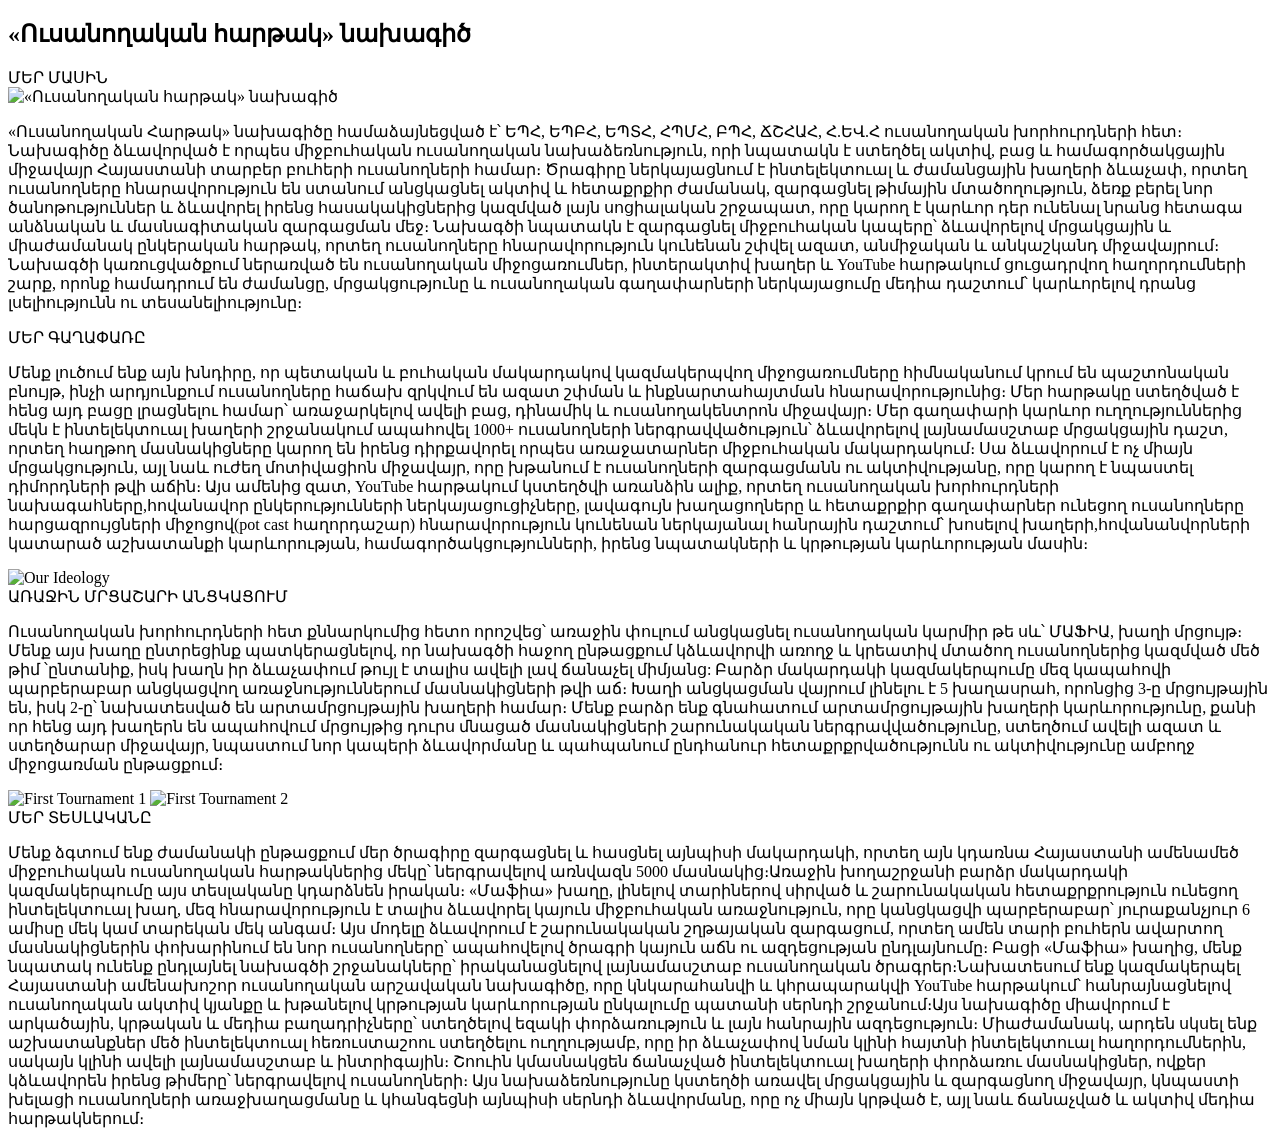
==== commit ce94deea: "Updates" ====
--- a/index.html
+++ b/index.html
@@ -1 +1 @@
-<!doctype html><html lang="en"><head><meta charset="UTF-8"/><meta name="viewport" content="width=device-width,initial-scale=1"/><meta name="description" content="«Ուսանողական հարթակ» նախագիծ"/><meta name="theme-color" content="#1a1a1a"/><link rel="icon" type="image/png" href="[data-uri]" sizes="96x96"/><link rel="icon" type="image/svg+xml" href="/id_bank_students_project/assets/images/favicon.6c1e7fe5.svg"/><link rel="shortcut icon" href="/id_bank_students_project/7d19feae747630db3fa5.ico"/><link rel="apple-touch-icon" sizes="180x180" href="/id_bank_students_project/assets/images/apple-touch-icon.4bb15109.png"/><meta name="apple-mobile-web-app-title" content="«Ուսանողական հարթակ» նախագիծ"/><link rel="manifest" href="/id_bank_students_project/948754a49b1653dd78e0.webmanifest"/><title>«Ուսանողական հարթակ» նախագիծ</title><link href="/id_bank_students_project/styles/vendors.09772731.css" rel="stylesheet"><link href="/id_bank_students_project/styles/main.1ddc86fc.css" rel="stylesheet"></head><body><div id="app"><main><section class="intro" id="intro" aria-label="Introduction"><div class="intro__content" data-animate="animate__fadeInDown"><h1 class="intro__name">«Ուսանողական հարթակ» նախագիծ</h1></div></section><section class="about info-section" id="about" aria-label="About"><div class="container"><span class="info-section__label">ՄԵՐ ՄԱՍԻՆ</span><div class="info-section__inner"><div class="info-section__media" data-animate="animate__fadeInLeft"><div class="info-section__box info-section__box--start"><img class="info-section__image" src="/id_bank_students_project/assets/images/logo_white.1638c54e.png" alt="«Ուսանողական հարթակ» նախագիծ"/></div></div><div class="info-section__body" data-animate="animate__fadeInRight"><p class="info-section__text">«Ուսանողական Հարթակ» նախագիծը համաձայնեցված է՝ ԵՊՀ, ԵՊԲՀ, ԵՊՏՀ, ՀՊՄՀ, ԲՊՀ, ՃՇՀԱՀ, Հ.ԵՎ.Հ ուսանողական խորհուրդների հետ։ Նախագիծը ձևավորված է որպես միջբուհական ուսանողական նախաձեռնություն, որի նպատակն է ստեղծել ակտիվ, բաց և համագործակցային միջավայր Հայաստանի տարբեր բուհերի ուսանողների համար։ Ծրագիրը ներկայացնում է ինտելեկտուալ և ժամանցային խաղերի ձևաչափ, որտեղ ուսանողները հնարավորություն են ստանում անցկացնել ակտիվ և հետաքրքիր ժամանակ, զարգացնել թիմային մտածողություն, ձեռք բերել նոր ծանոթություններ և ձևավորել իրենց հասակակիցներից կազմված լայն սոցիալական շրջապատ, որը կարող է կարևոր դեր ունենալ նրանց հետագա անձնական և մասնագիտական զարգացման մեջ։ Նախագծի նպատակն է զարգացնել միջբուհական կապերը՝ ձևավորելով մրցակցային և միաժամանակ ընկերական հարթակ, որտեղ ուսանողները հնարավորություն կունենան շփվել ազատ, անմիջական և անկաշկանդ միջավայրում։ Նախագծի կառուցվածքում ներառված են ուսանողական միջոցառումներ, ինտերակտիվ խաղեր և YouTube հարթակում ցուցադրվող հաղորդումների շարք, որոնք համադրում են ժամանցը, մրցակցությունը և ուսանողական գաղափարների ներկայացումը մեդիա դաշտում՝ կարևորելով դրանց լսելիությունն ու տեսանելիությունը։</p></div></div></div></section><section class="ideology stack-section" id="our-idea" aria-label="Our Idea"><div class="container"><span class="stack-section__label">ՄԵՐ ԳԱՂԱՓԱՌԸ</span><div class="stack-section__inner"><div class="stack-section__body" data-animate="animate__fadeInLeft"><p class="stack-section__text">Մենք լուծում ենք այն խնդիրը, որ պետական և բուհական մակարդակով կազմակերպվող միջոցառումները հիմնականում կրում են պաշտոնական բնույթ, ինչի արդյունքում ուսանողները հաճախ զրկվում են ազատ շփման և ինքնարտահայտման հնարավորությունից։ Մեր հարթակը ստեղծված է հենց այդ բացը լրացնելու համար՝ առաջարկելով ավելի բաց, դինամիկ և ուսանողակենտրոն միջավայր։ Մեր գաղափարի կարևոր ուղղություններից մեկն է ինտելեկտուալ խաղերի շրջանակում ապահովել 1000+ ուսանողների ներգրավվածություն՝ ձևավորելով լայնամասշտաբ մրցակցային դաշտ, որտեղ հաղթող մասնակիցները կարող են իրենց դիրքավորել որպես առաջատարներ միջբուհական մակարդակում։ Սա ձևավորում է ոչ միայն մրցակցություն, այլ նաև ուժեղ մոտիվացիոն միջավայր, որը խթանում է ուսանողների զարգացմանն ու ակտիվությանը, որը կարող է նպաստել դիմորդների թվի աճին։ Այս ամենից զատ, YouTube հարթակում կստեղծվի առանձին ալիք, որտեղ ուսանողական խորհուրդների նախագահները,հովանավոր ընկերությունների ներկայացուցիչները, լավագույն խաղացողները և հետաքրքիր գաղափարներ ունեցող ուսանողները հարցազրույցների միջոցով(pot cast հաղորդաշար) հնարավորություն կունենան ներկայանալ հանրային դաշտում՝ խոսելով խաղերի,հովանանվորների կատարած աշխատանքի կարևորության, համագործակցությունների, իրենց նպատակների և կրթության կարևորության մասին։</p></div><div class="stack-section__media" data-animate="animate__fadeInRight"><img class="stack-section__image" src="/id_bank_students_project/assets/images/our-ideology.3fa68382.png" alt="Our Ideology"/></div></div></div></section><section class="stack-section stack-section--side" id="first-tournament" aria-label="First Tournament"><div class="container"><span class="stack-section__label">ԱՌԱՋԻՆ ՄՐՑԱՇԱՐԻ ԱՆՑԿԱՑՈՒՄ</span><div class="stack-section__inner"><div class="stack-section__body" data-animate="animate__fadeInLeft"><p class="stack-section__text">Ուսանողական խորհուրդների հետ քննարկումից հետո որոշվեց՝ առաջին փուլում անցկացնել ուսանողական կարմիր թե սև՝ ՄԱՖԻԱ, խաղի մրցույթ։ Մենք այս խաղը ընտրեցինք պատկերացնելով, որ նախագծի հաջող ընթացքում կձևավորվի առողջ և կրեատիվ մտածող ուսանողներից կազմված մեծ թիմ ՝ընտանիք, իսկ խաղն իր ձևաչափում թույլ է տալիս ավելի լավ ճանաչել միմյանց: Խաղերը անցկացվում են մեր վարձակալած բնակարանում որը գտնվում է Սարմեն 16/2 հասցեում (Կասկադ)։ Մենք կարևորում ենք բնակարանի հասցեի հասանելիությունը, խաղային դիզայնի ապահովումը և հարմարավետությունը, որպեսզի ուսանողները կարողանան ամբողջությամբ կլանվել խաղով։ Բարձր մակարդակի կազմակերպումը մեզ կապահովի պարբերաբար անցկացվող առաջնություններում մասնակիցների թվի աճ։ Հովանավորների կողմից առաջարկի հաստատումից հետո մեր թիմը կսկսի մեծ գովազդային արշավ,որին կմիանան նաև ուսխորհուրդները՝ իրենց և բուհերի սոցիալական էջերում հրապարակումներ անելով ծրագրի լայն տարածման համար: Բնակարանում լինելու է 5 խաղասրահ, որոնցից 3-ը մրցույթային են, իսկ 2-ը՝ նախատեսված են արտամրցույթային խաղերի համար։ Մենք բարձր ենք գնահատում արտամրցույթային խաղերի կարևորությունը, քանի որ հենց այդ խաղերն են ապահովում մրցույթից դուրս մնացած մասնակիցների շարունակական ներգրավվածությունը, ստեղծում ավելի ազատ և ստեղծարար միջավայր, նպաստում նոր կապերի ձևավորմանը և պահպանում ընդհանուր հետաքրքրվածությունն ու ակտիվությունը ամբողջ միջոցառման ընթացքում։ Միաժամանակ, այս ձևաչափը հովանավորներին տալիս է բացառիկ հնարավորություն երկար ժամանակով անմիջական կապ հաստատել այդ մասնակիցների հետ՝ ներկայացնելով իրենց ծառայությունները ճիշտ պահին և միջավայրում, ինչի արդյունքում էականորեն բարձրանում է հավանականությունը, որ ուսանողները կդառնան իրենց ընկերության իրական և երկարաժամկետ հաճախորդներ։</p></div><div class="stack-section__images" data-animate="animate__fadeInRight"><img class="stack-section__image" src="/id_bank_students_project/assets/images/first_tournament_1.36cc97f2.png" alt="First Tournament 1"/> <img class="stack-section__image" src="/id_bank_students_project/assets/images/first_tournament_2.221fd0c1.png" alt="First Tournament 2"/></div></div></div></section><section class="stack-section" id="our-vision" aria-label="Our Vision"><div class="container"><span class="stack-section__label">ՄԵՐ ՏԵՍԼԱԿԱՆԸ</span><div class="stack-section__inner"><div class="stack-section__body" data-animate="animate__fadeInUp"><p class="stack-section__text">Մենք ձգտում ենք ժամանակի ընթացքում մեր ծրագիրը զարգացնել և հասցնել այնպիսի մակարդակի, որտեղ այն կդառնա Հայաստանի ամենամեծ միջբուհական ուսանողական հարթակներից մեկը՝ ներգրավելով առնվազն 5000 մասնակից։Առաջին խողաշրջանի բարձր մակարդակի կազմակերպումը այս տեսլականը կդարձնեն իրական։ «Մաֆիա» խաղը, լինելով տարիներով սիրված և շարունակական հետաքրքրություն ունեցող ինտելեկտուալ խաղ, մեզ հնարավորություն է տալիս ձևավորել կայուն միջբուհական առաջնություն, որը կանցկացվի պարբերաբար՝ յուրաքանչյուր 6 ամիսը մեկ կամ տարեկան մեկ անգամ։ Մեր տեսլականի կարևոր բաղադրիչներից է հովանավորների հետ արդյունավետ և երկարաժամկետ համագործակցությունը․ ստեղծելով ակտիվ և ներգրավված միջավայր՝ մենք հնարավորություն ենք տալիս ուսանողներին ծանոթանալ հովանավոր ընկերությունների ծառայություններին և ժամանակի ընթացքում դառնալ նրանց հավատարիմ հաճախորդներ։ Այս մոդելը ձևավորում է շարունակական շղթայական զարգացում, որտեղ ամեն տարի բուհերն ավարտող մասնակիցներին փոխարինում են նոր ուսանողները՝ ապահովելով ծրագրի կայուն աճն ու ազդեցության ընդլայնումը։ Բացի «Մաֆիա» խաղից, մենք նպատակ ունենք ընդլայնել նախագծի շրջանակները՝ իրականացնելով լայնամասշտաբ ուսանողական ծրագրեր։Նախատեսում ենք կազմակերպել Հայաստանի ամենախոշոր ուսանողական արշավական նախագիծը, որը կնկարահանվի և կհրապարակվի YouTube հարթակում՝ հանրայնացնելով ուսանողական ակտիվ կյանքը և խթանելով կրթության կարևորության ընկալումը պատանի սերնդի շրջանում։Այս նախագիծը միավորում է արկածային, կրթական և մեդիա բաղադրիչները՝ ստեղծելով եզակի փորձառություն և լայն հանրային ազդեցություն։ Միաժամանակ, արդեն սկսել ենք աշխատանքներ մեծ ինտելեկտուալ հեռուստաշոու ստեղծելու ուղղությամբ, որը իր ձևաչափով նման կլինի հայտնի ինտելեկտուալ հաղորդումներին, սակայն կլինի ավելի լայնամասշտաբ և ինտրիգային։ Շոուին կմասնակցեն ճանաչված ինտելեկտուալ խաղերի փորձառու մասնակիցներ, ովքեր կձևավորեն իրենց թիմերը՝ ներգրավելով ուսանողների։ Այս նախաձեռնությունը կստեղծի առավել մրցակցային և զարգացնող միջավայր, կնպաստի խելացի ուսանողների առաջխաղացմանը և կհանգեցնի այնպիսի սերնդի ձևավորմանը, որը ոչ միայն կրթված է, այլ նաև ճանաչված և ակտիվ մեդիա հարթակներում։</p></div></div></div></section><section class="stack-section" id="order-of-game" aria-label="Order of the Game"><div class="container"><span class="stack-section__label">ԽԱՂԻ ԿԱՐԳԸ (փաթեթ 1)</span><div class="stack-section__inner"><div class="stack-section__body" data-animate="animate__fadeInUp"><p class="stack-section__text"><strong>Մեր Telegram-յան խմբում գրանցվում են ՀՀ բոլոր բուհերից 1000 մասնակից:</strong><br/><br/><strong>Բոլոր խաղերը կգնահատվեն ժյուրիի անդամների կողմից՝ ՀՀ վաստակավոր արտիստ, <span class="img-tooltip">Իռա Հարությունյան-ի<img class="img-tooltip__image" src="/id_bank_students_project/assets/images/judge_photo.2ddca1aa.png" alt="Իռա Հարությունյան"/></span>ղեկավարությամբ։</strong><br/><br/><strong>Մեր SMM թիմը բոլոր խաղերի ընթացքում, առանց բացառության, կնկարահանի յուրաքանչյուր ուսանողի խաղային գործընթացը, ինչպես նաև ուսանող-հովանավոր անմիջական շփումները։ Այս մոտեցումը յուրաքանչյուր մասնակցի հնարավորություն կտա իրեն զգալ կարևոր և գնահատված, միաժամանակ ձևավորելով հովանավորի հետ դրական, հիշվող և երկարաժամկետ կապ։</strong><br/><br/><strong>Ընդհանուր խաղերի թիվը կլինի 546-ը։</strong><br/><strong>Մրցաշարը կտևի հունիսի 20-ից հուլիսի 10-ը:</strong><br/><strong>1000 մասնակցի միջև խաղերը բաշխվում են հետևյալ կարգով՝</strong></p><p class="stack-section__text">Փուլ առաջին՝ 1000 մասնակիցները կբաժանվեն 100 խմբի 10-ական մասնակիցներով, յուրաքանչյուր մասնակից կունենա 3 խաղի հնարավորություն։ Երկրորդ փուլ կանցնեն ամենաբարձր միավորներ վաստակած 500 մասնակիցներ։</p><p class="stack-section__text">Փուլ երկրորդ՝ 500 մասնակիցները կբաժանվեն 50 խմբի 10-ական մասնակիցներով, այս փուլում նույնպես յուրաքանչյուր մասնակից կմասնակցի 3 խաղի, իսկ արդեն հաջորդ փուլ կանցնեն մասնակիցներից ընդհամենը 200-ը։</p><p class="stack-section__text">Փուլ երրորդ՝ խաղում մնացած 200 մասնակիցները կբաժանվեն 20 խմբի 10-ական մասնակիցներով, որոնք կխաղան 3-ական խաղ։ Հաջորդ փուլ կանցնեն լավագույն արդյունք ցույց տված 80 մասնակիցները։</p><p class="stack-section__text">Փուլ չորրորդ՝ սա արդեն ¼ եզրափակիչ փուլն է, որտեղից էլ սրվում է պայքարը մասնակիցների միջև դեպի բաղձալի կիսաեզրափակիչ փուլ։ Այս փուլում 80 մասնակիցները կբաժանվեն 8 խմբի 10-ական մասնակիցներով, այս փուլում նույնպես յուրաքանչյուր մասնակից կմասնակցի 3 խաղի։ Ամենաբարձր միավորներ հավաքած 30 մասնակիցները կանցնեն վճռորոշ ՝ կիսաեզրափակիչ փուլ։</p><p class="stack-section__text">Փուլ հինգերորդ՝ կիսաեզրափակիչ փուլ։ Այս փուլում արդեն կսկսվեն նկարահանումները, յուրաքանչյույր մասնակից կունենա ծրագրի մասին իր կարծիքը հայտնելու հնարավորություն։ Կիսաեզրափակչի 30 մասնակիցները կբաժանվեն 3 խմբի 10-ական մասնակիցներով, այս փուլում նույնպես յուրաքանչյուր մասնակից կունենա 3 խաղ խաղալու հնարավորություն։ Լավագույն արդյուներ գրանցած 10 մասնակիցները կանցնեն ԵԶՐԱՓԱԿԻՉ որի յուրաքանչյուր խաղացող կհամարվի հաղթող և կներկայացվի առավել խոշոր մրցանակների։</p><p class="stack-section__text">ԵԶՐԱՓԱԿԻՉ ՓՈՒԼ ՝ լավագույն 10 մասնակիցնրը կխաղան 3 եզրափակիչ խաղ առաջինից մինչև 10-րդ հորիզոնականները պարզելու համար։</p></div></div></div></section><section class="order-of-game-2 stack-section stack-section--side" id="order-of-game-2" aria-label="Order of the Game 2"><div class="container"><span class="stack-section__label">ԽԱՂԻ ԿԱՐԳԸ (փաթեթ 2)</span><div class="stack-section__inner"><div class="stack-section__body" data-animate="animate__fadeInLeft"><p class="stack-section__text">Նույնությամբ առաջին 5 փուլերը (տես փաթեթ 1) Եզրափակիչ փուլը կանցկացվի մեծ երեկույթի (evening party) ձևաչափով՝ (առանձնատուն + նկարաանում) բացօդյա հատվածում։ Մասնակիցները և հյուրերը կլինեն շուրջ 200 ուսանողներ, հովանավորներ և այլ հրավիրված անձինք։ Երեկոն կվարեն հայտնի հաղորդավարներ, կլինի DJ և հյուրասիրություն։ Երեկոյի ընթացքում բոլոր հյուրերին մեծ էկրաններով ուղիղ հեռարձակմամբ կցուցադրվեն եզրափակիչ 3 խաղերը։ Այս տարբերակում խաղերի նկարահանումը կիրականացվի պրոֆեսիոնալ մակարդակով։Կկատարվի նաև ամբողջ միջոցառման ընդհանուր նկարահանում, որը հետագայում կհրապարակվի մեր YouTube ալիքում։</p><p class="stack-section__text">Այս համագործակցությունը կապահովի լայնածավալ և շոշափելի PR ազդեցություն՝ ամրապնդելով բրենդի դիրքավորումը ուսանողական լսարանի շրջանում։ Նախագիծը կձևավորի բարձր ճանաչելիություն, ակտիվ ներգրավվածություն և երկարաժամկետ կապ երիտասարդ լսարանի հետ՝ միաժամանակ ստեղծելով ամուր հիմք, որպեսզի հաջորդ ընթացքում նախաձեռնությունը ներգրավի էապես ավելի մեծ թվով մասնակիցների և ձեռք բերի ավելի լայն հանրային արձագանք։ Այս նախագիծը ստեղծում է այնպիսի միջավայր, որտեղ ուսանողները ոչ թե պարզապես տեսնում են հովանավորին, այլ սկսում են օգտվել ծառայություններից և դառնում երկարաժամկետ բաժանորդներ</p></div><div class="stack-section__images" data-animate="animate__fadeInRight"><img class="stack-section__image" src="/id_bank_students_project/assets/images/game_intro.c18ef8b4.png" alt="game_intro"/></div></div></div></section></main></div><script defer="defer" src="/id_bank_students_project/scripts/runtime.d2987469.bundle.js"></script><script defer="defer" src="/id_bank_students_project/scripts/main.cc86dd54.bundle.js"></script></body></html>+<!doctype html><html lang="en"><head><meta charset="UTF-8"/><meta name="viewport" content="width=device-width,initial-scale=1"/><meta name="description" content="«Ուսանողական հարթակ» նախագիծ"/><meta name="theme-color" content="#1a1a1a"/><link rel="icon" type="image/png" href="[data-uri]" sizes="96x96"/><link rel="icon" type="image/svg+xml" href="/id_bank_students_project/assets/images/favicon.6c1e7fe5.svg"/><link rel="shortcut icon" href="/id_bank_students_project/7d19feae747630db3fa5.ico"/><link rel="apple-touch-icon" sizes="180x180" href="/id_bank_students_project/assets/images/apple-touch-icon.4bb15109.png"/><meta name="apple-mobile-web-app-title" content="«Ուսանողական հարթակ» նախագիծ"/><link rel="manifest" href="/id_bank_students_project/948754a49b1653dd78e0.webmanifest"/><title>«Ուսանողական հարթակ» նախագիծ</title><link href="/id_bank_students_project/styles/vendors.09772731.css" rel="stylesheet"><link href="/id_bank_students_project/styles/main.1ddc86fc.css" rel="stylesheet"></head><body><div id="app"><main><section class="intro" id="intro" aria-label="Introduction"><div class="intro__content" data-animate="animate__fadeInDown"><h1 class="intro__name">«Ուսանողական հարթակ» նախագիծ</h1></div></section><section class="about info-section" id="about" aria-label="About"><div class="container"><span class="info-section__label">ՄԵՐ ՄԱՍԻՆ</span><div class="info-section__inner"><div class="info-section__media" data-animate="animate__fadeInLeft"><div class="info-section__box info-section__box--start"><img class="info-section__image" src="/id_bank_students_project/assets/images/logo_white.1638c54e.png" alt="«Ուսանողական հարթակ» նախագիծ"/></div></div><div class="info-section__body" data-animate="animate__fadeInRight"><p class="info-section__text">«Ուսանողական Հարթակ» նախագիծը համաձայնեցված է՝ ԵՊՀ, ԵՊԲՀ, ԵՊՏՀ, ՀՊՄՀ, ԲՊՀ, ՃՇՀԱՀ, Հ.ԵՎ.Հ ուսանողական խորհուրդների հետ։ Նախագիծը ձևավորված է որպես միջբուհական ուսանողական նախաձեռնություն, որի նպատակն է ստեղծել ակտիվ, բաց և համագործակցային միջավայր Հայաստանի տարբեր բուհերի ուսանողների համար։ Ծրագիրը ներկայացնում է ինտելեկտուալ և ժամանցային խաղերի ձևաչափ, որտեղ ուսանողները հնարավորություն են ստանում անցկացնել ակտիվ և հետաքրքիր ժամանակ, զարգացնել թիմային մտածողություն, ձեռք բերել նոր ծանոթություններ և ձևավորել իրենց հասակակիցներից կազմված լայն սոցիալական շրջապատ, որը կարող է կարևոր դեր ունենալ նրանց հետագա անձնական և մասնագիտական զարգացման մեջ։ Նախագծի նպատակն է զարգացնել միջբուհական կապերը՝ ձևավորելով մրցակցային և միաժամանակ ընկերական հարթակ, որտեղ ուսանողները հնարավորություն կունենան շփվել ազատ, անմիջական և անկաշկանդ միջավայրում։ Նախագծի կառուցվածքում ներառված են ուսանողական միջոցառումներ, ինտերակտիվ խաղեր և YouTube հարթակում ցուցադրվող հաղորդումների շարք, որոնք համադրում են ժամանցը, մրցակցությունը և ուսանողական գաղափարների ներկայացումը մեդիա դաշտում՝ կարևորելով դրանց լսելիությունն ու տեսանելիությունը։</p></div></div></div></section><section class="ideology stack-section" id="our-idea" aria-label="Our Idea"><div class="container"><span class="stack-section__label">ՄԵՐ ԳԱՂԱՓԱՌԸ</span><div class="stack-section__inner"><div class="stack-section__body" data-animate="animate__fadeInLeft"><p class="stack-section__text">Մենք լուծում ենք այն խնդիրը, որ պետական և բուհական մակարդակով կազմակերպվող միջոցառումները հիմնականում կրում են պաշտոնական բնույթ, ինչի արդյունքում ուսանողները հաճախ զրկվում են ազատ շփման և ինքնարտահայտման հնարավորությունից։ Մեր հարթակը ստեղծված է հենց այդ բացը լրացնելու համար՝ առաջարկելով ավելի բաց, դինամիկ և ուսանողակենտրոն միջավայր։ Մեր գաղափարի կարևոր ուղղություններից մեկն է ինտելեկտուալ խաղերի շրջանակում ապահովել 1000+ ուսանողների ներգրավվածություն՝ ձևավորելով լայնամասշտաբ մրցակցային դաշտ, որտեղ հաղթող մասնակիցները կարող են իրենց դիրքավորել որպես առաջատարներ միջբուհական մակարդակում։ Սա ձևավորում է ոչ միայն մրցակցություն, այլ նաև ուժեղ մոտիվացիոն միջավայր, որը խթանում է ուսանողների զարգացմանն ու ակտիվությանը, որը կարող է նպաստել դիմորդների թվի աճին։ Այս ամենից զատ, YouTube հարթակում կստեղծվի առանձին ալիք, որտեղ ուսանողական խորհուրդների նախագահները,հովանավոր ընկերությունների ներկայացուցիչները, լավագույն խաղացողները և հետաքրքիր գաղափարներ ունեցող ուսանողները հարցազրույցների միջոցով(pot cast հաղորդաշար) հնարավորություն կունենան ներկայանալ հանրային դաշտում՝ խոսելով խաղերի,հովանանվորների կատարած աշխատանքի կարևորության, համագործակցությունների, իրենց նպատակների և կրթության կարևորության մասին։</p></div><div class="stack-section__media" data-animate="animate__fadeInRight"><img class="stack-section__image" src="/id_bank_students_project/assets/images/our-ideology.3fa68382.png" alt="Our Ideology"/></div></div></div></section><section class="stack-section stack-section--side" id="first-tournament" aria-label="First Tournament"><div class="container"><span class="stack-section__label">ԱՌԱՋԻՆ ՄՐՑԱՇԱՐԻ ԱՆՑԿԱՑՈՒՄ</span><div class="stack-section__inner"><div class="stack-section__body" data-animate="animate__fadeInLeft"><p class="stack-section__text">Ուսանողական խորհուրդների հետ քննարկումից հետո որոշվեց՝ առաջին փուլում անցկացնել ուսանողական կարմիր թե սև՝ ՄԱՖԻԱ, խաղի մրցույթ։ Մենք այս խաղը ընտրեցինք պատկերացնելով, որ նախագծի հաջող ընթացքում կձևավորվի առողջ և կրեատիվ մտածող ուսանողներից կազմված մեծ թիմ ՝ընտանիք, իսկ խաղն իր ձևաչափում թույլ է տալիս ավելի լավ ճանաչել միմյանց: Բարձր մակարդակի կազմակերպումը մեզ կապահովի պարբերաբար անցկացվող առաջնություններում մասնակիցների թվի աճ։ Խաղի անցկացման վայրում լինելու է 5 խաղասրահ, որոնցից 3-ը մրցույթային են, իսկ 2-ը՝ նախատեսված են արտամրցույթային խաղերի համար։ Մենք բարձր ենք գնահատում արտամրցույթային խաղերի կարևորությունը, քանի որ հենց այդ խաղերն են ապահովում մրցույթից դուրս մնացած մասնակիցների շարունակական ներգրավվածությունը, ստեղծում ավելի ազատ և ստեղծարար միջավայր, նպաստում նոր կապերի ձևավորմանը և պահպանում ընդհանուր հետաքրքրվածությունն ու ակտիվությունը ամբողջ միջոցառման ընթացքում։</p></div><div class="stack-section__images" data-animate="animate__fadeInRight"><img class="stack-section__image" src="/id_bank_students_project/assets/images/first_tournament_1.36cc97f2.png" alt="First Tournament 1"/> <img class="stack-section__image" src="/id_bank_students_project/assets/images/first_tournament_2.221fd0c1.png" alt="First Tournament 2"/></div></div></div></section><section class="stack-section" id="our-vision" aria-label="Our Vision"><div class="container"><span class="stack-section__label">ՄԵՐ ՏԵՍԼԱԿԱՆԸ</span><div class="stack-section__inner"><div class="stack-section__body" data-animate="animate__fadeInUp"><p class="stack-section__text">Մենք ձգտում ենք ժամանակի ընթացքում մեր ծրագիրը զարգացնել և հասցնել այնպիսի մակարդակի, որտեղ այն կդառնա Հայաստանի ամենամեծ միջբուհական ուսանողական հարթակներից մեկը՝ ներգրավելով առնվազն 5000 մասնակից։Առաջին խողաշրջանի բարձր մակարդակի կազմակերպումը այս տեսլականը կդարձնեն իրական։ «Մաֆիա» խաղը, լինելով տարիներով սիրված և շարունակական հետաքրքրություն ունեցող ինտելեկտուալ խաղ, մեզ հնարավորություն է տալիս ձևավորել կայուն միջբուհական առաջնություն, որը կանցկացվի պարբերաբար՝ յուրաքանչյուր 6 ամիսը մեկ կամ տարեկան մեկ անգամ։ Այս մոդելը ձևավորում է շարունակական շղթայական զարգացում, որտեղ ամեն տարի բուհերն ավարտող մասնակիցներին փոխարինում են նոր ուսանողները՝ ապահովելով ծրագրի կայուն աճն ու ազդեցության ընդլայնումը։ Բացի «Մաֆիա» խաղից, մենք նպատակ ունենք ընդլայնել նախագծի շրջանակները՝ իրականացնելով լայնամասշտաբ ուսանողական ծրագրեր։Նախատեսում ենք կազմակերպել Հայաստանի ամենախոշոր ուսանողական արշավական նախագիծը, որը կնկարահանվի և կհրապարակվի YouTube հարթակում՝ հանրայնացնելով ուսանողական ակտիվ կյանքը և խթանելով կրթության կարևորության ընկալումը պատանի սերնդի շրջանում։Այս նախագիծը միավորում է արկածային, կրթական և մեդիա բաղադրիչները՝ ստեղծելով եզակի փորձառություն և լայն հանրային ազդեցություն։ Միաժամանակ, արդեն սկսել ենք աշխատանքներ մեծ ինտելեկտուալ հեռուստաշոու ստեղծելու ուղղությամբ, որը իր ձևաչափով նման կլինի հայտնի ինտելեկտուալ հաղորդումներին, սակայն կլինի ավելի լայնամասշտաբ և ինտրիգային։ Շոուին կմասնակցեն ճանաչված ինտելեկտուալ խաղերի փորձառու մասնակիցներ, ովքեր կձևավորեն իրենց թիմերը՝ ներգրավելով ուսանողների։ Այս նախաձեռնությունը կստեղծի առավել մրցակցային և զարգացնող միջավայր, կնպաստի խելացի ուսանողների առաջխաղացմանը և կհանգեցնի այնպիսի սերնդի ձևավորմանը, որը ոչ միայն կրթված է, այլ նաև ճանաչված և ակտիվ մեդիա հարթակներում։</p></div></div></div></section></main></div><script defer="defer" src="/id_bank_students_project/scripts/runtime.d2987469.bundle.js"></script><script defer="defer" src="/id_bank_students_project/scripts/main.cc86dd54.bundle.js"></script></body></html>
